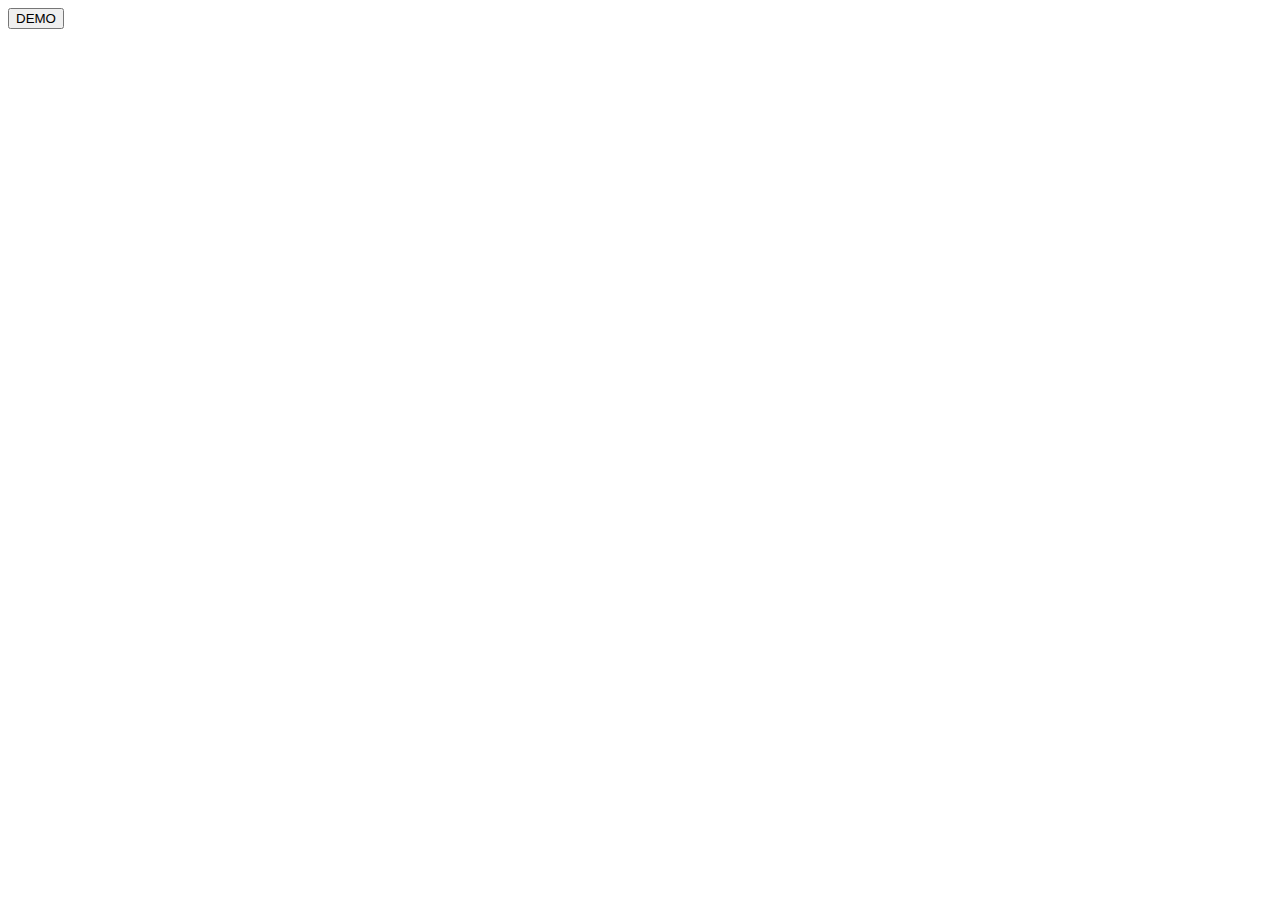
==== templates/page/index.html @ 8ffbe575 "db conf" ====
<!DOCTYPE html>
<html lang="en">
<head>
    <meta charset="UTF-8">
    <meta http-equiv="X-UA-Compatible" content="IE=edge">
    <meta name="viewport" content="width=device-width, initial-scale=1.0">
    <title>Document</title>
    <script src="https://kit.fontawesome.com/f5b00fae21.js" crossorigin="anonymous"></script>
    <script src="/js/jquery.js"></script>
    <script src="/js/jquery-ui.min.js"></script>
    <script src="/js/home.js"></script>
</head>
<body>
    <button id="demo">DEMO</button>
</body>
</html>
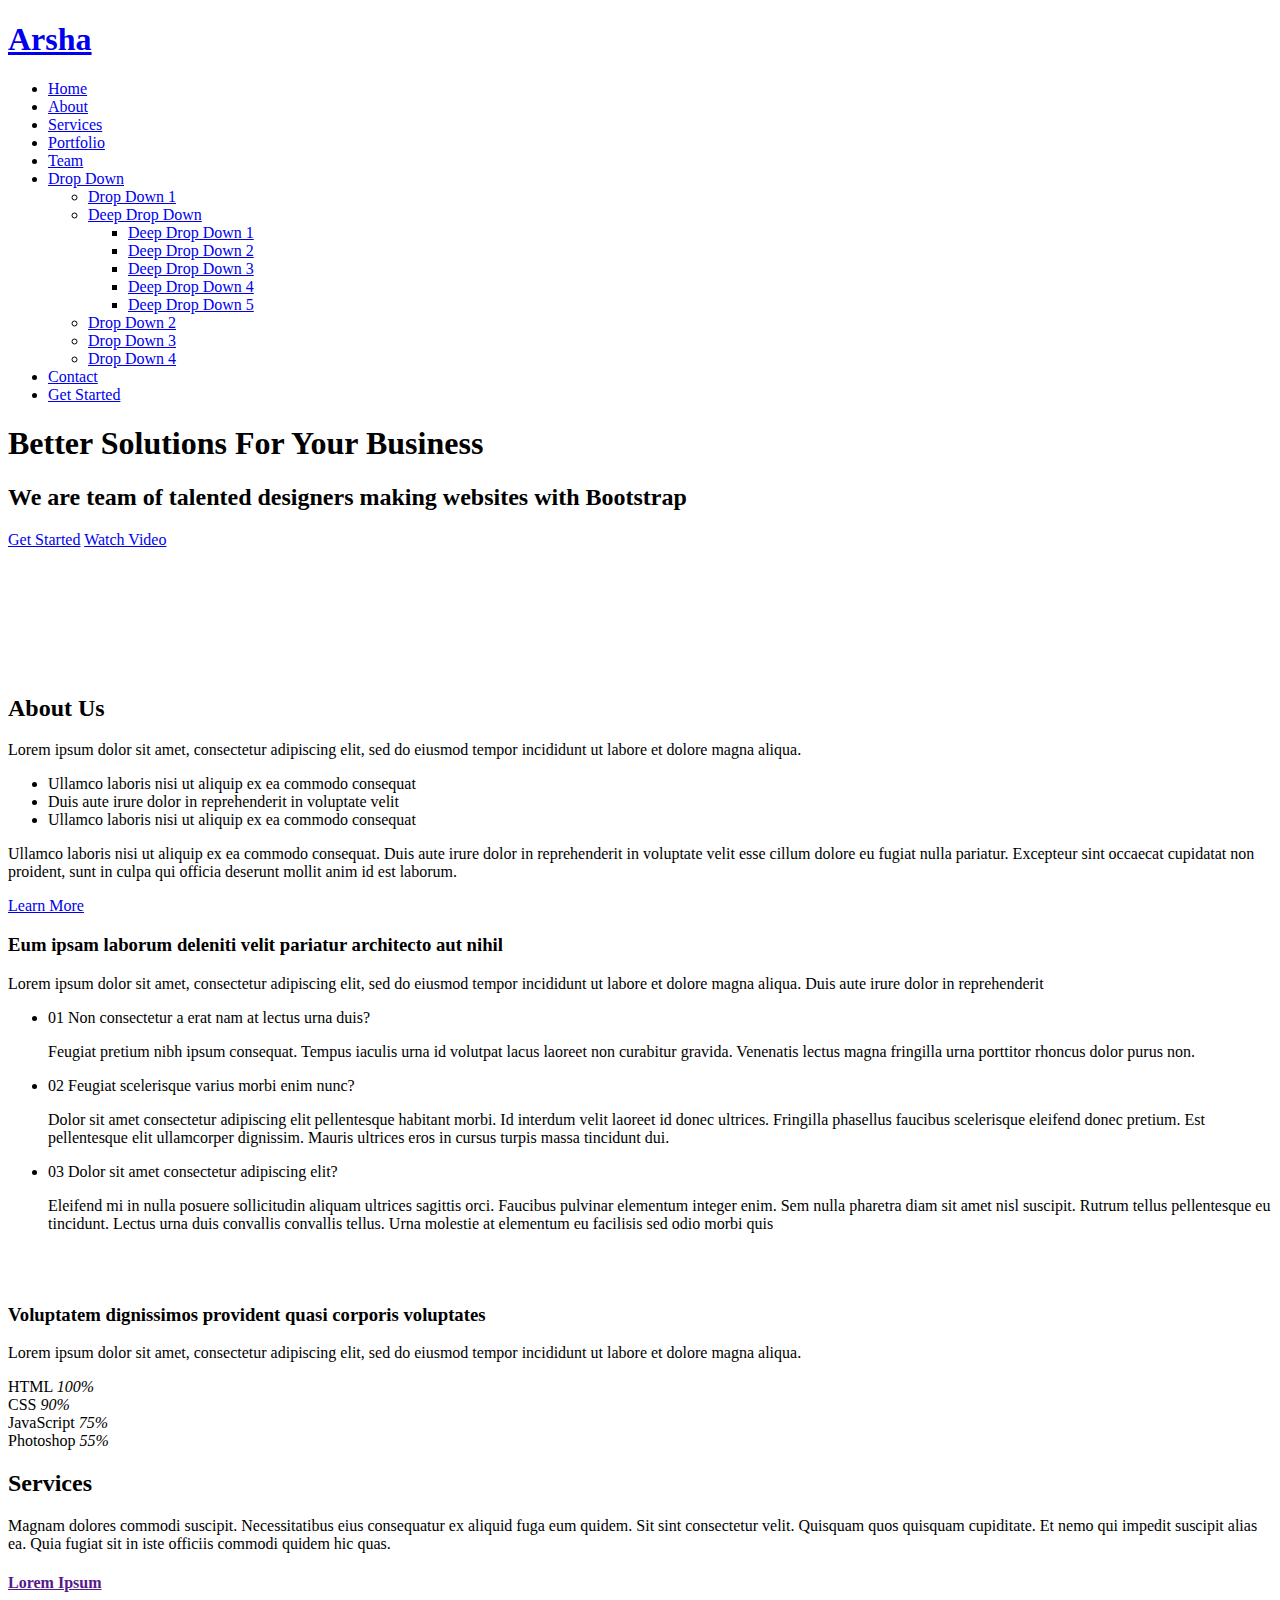
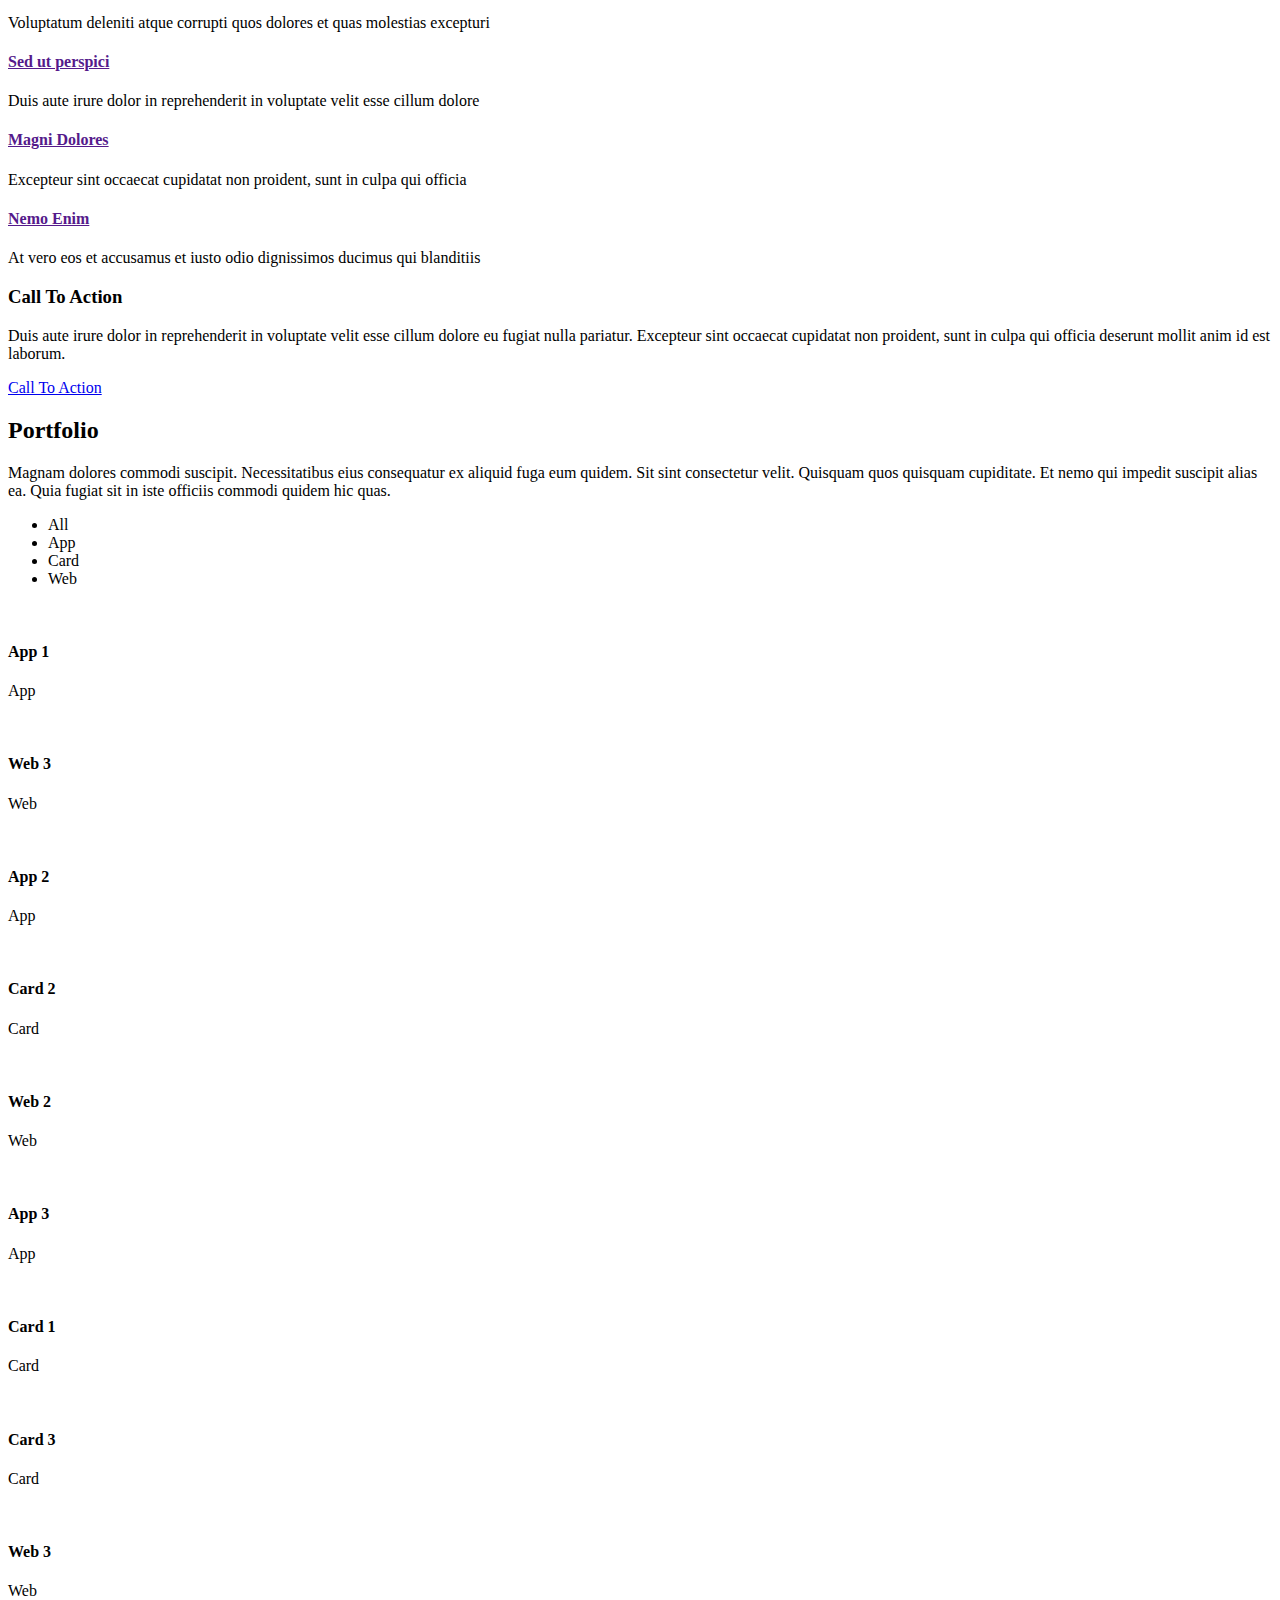
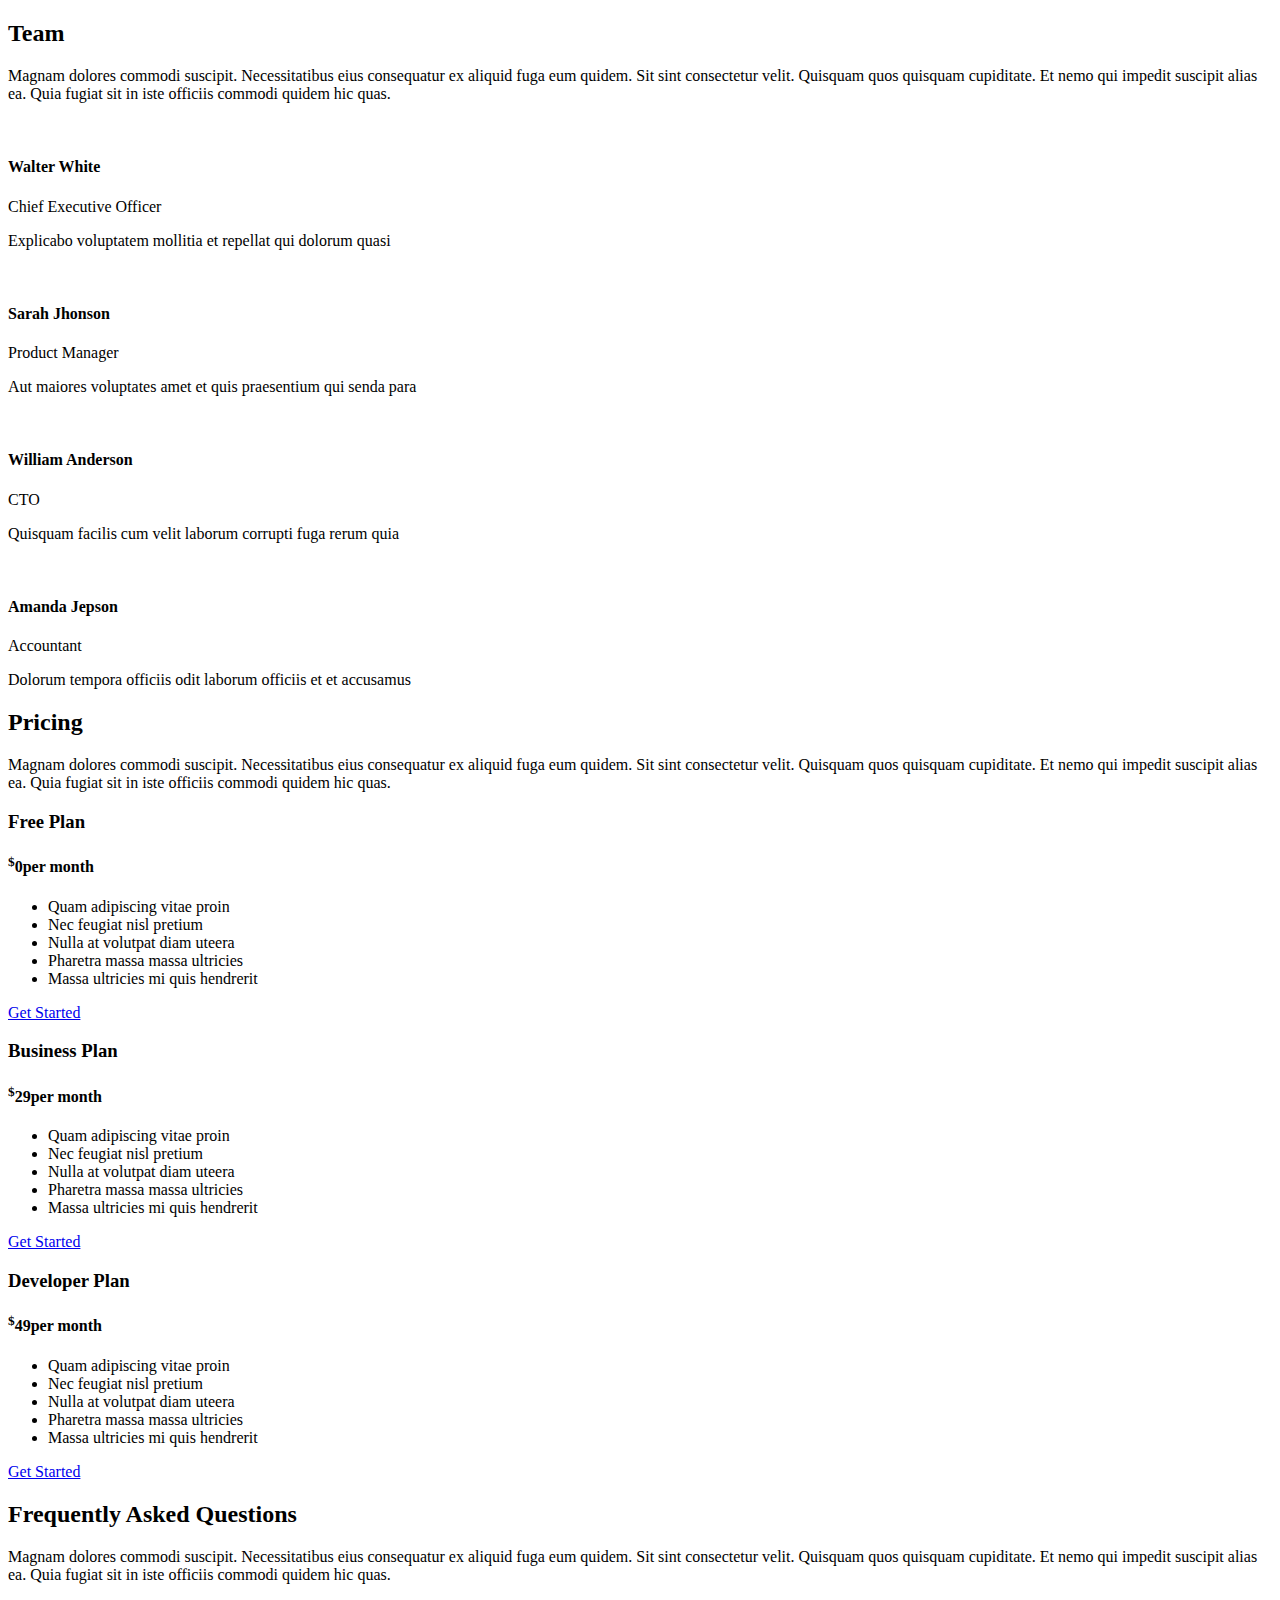
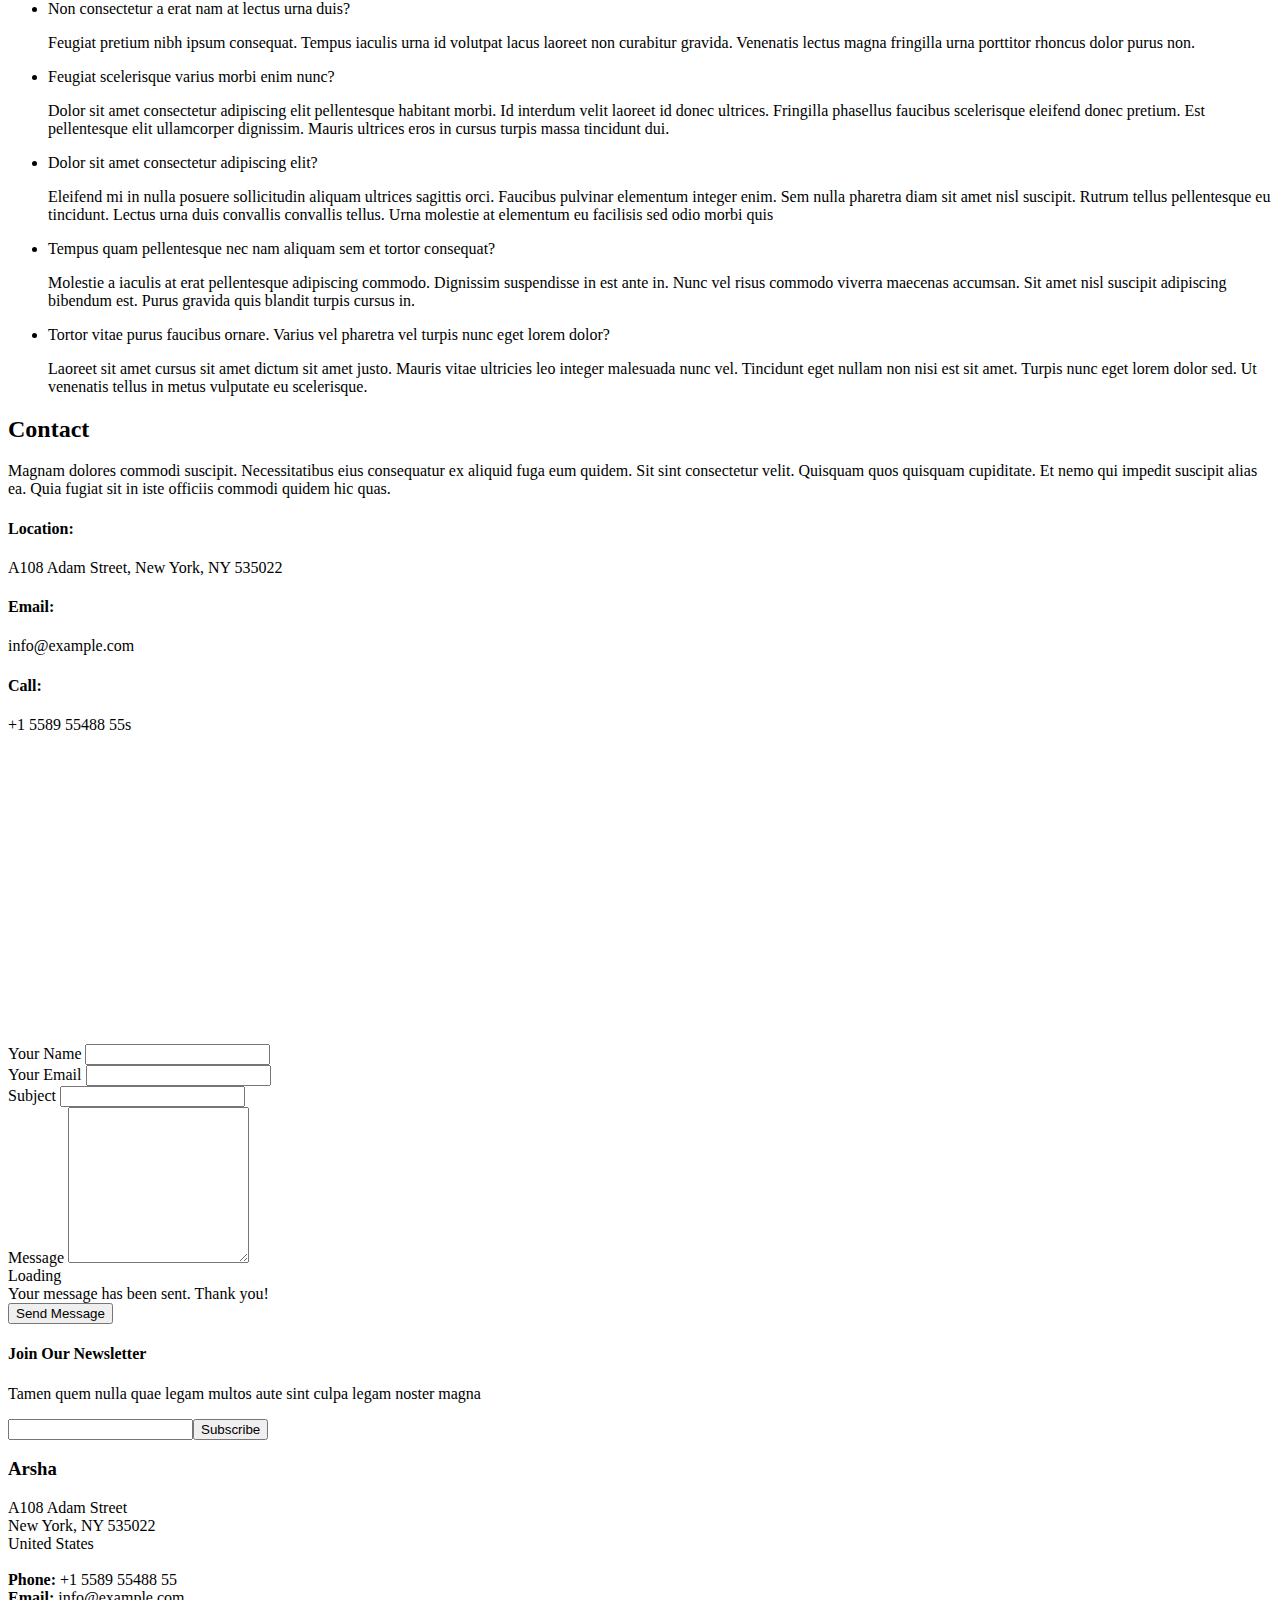
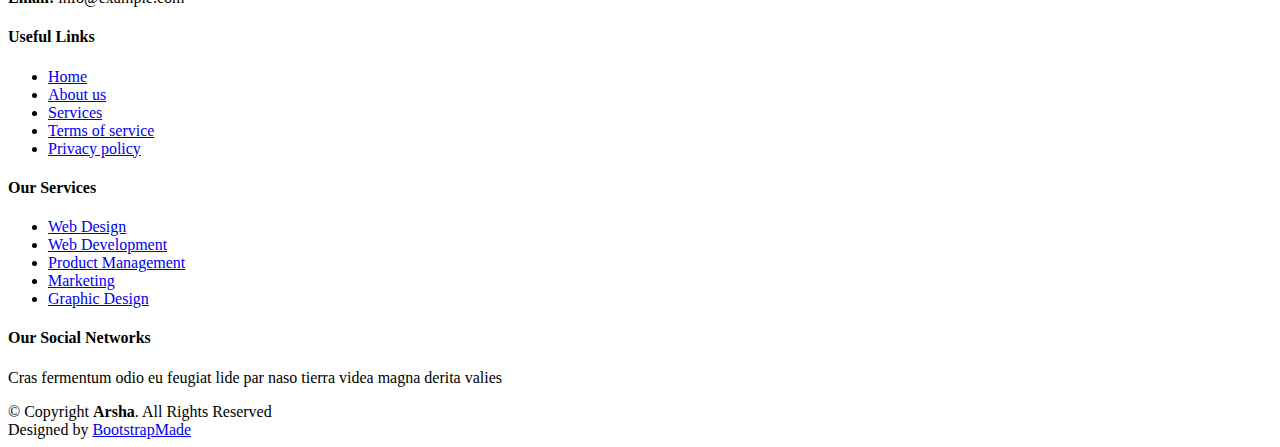
==== commit 3cda44f0: "Insertado la plantilla de bootstrap" ====
--- a/templates/page/index.html
+++ b/templates/page/index.html
@@ -1,16 +1,838 @@
-<!DOCTYPE html>
-<html lang="en">
-<head>
-    <meta charset="UTF-8">
-    <meta http-equiv="X-UA-Compatible" content="IE=edge">
-    <meta name="viewport" content="width=device-width, initial-scale=1.0">
-    <title>Document</title>
-    <script src="https://kit.fontawesome.com/f5b00fae21.js" crossorigin="anonymous"></script>
-    <script src="/js/jquery.js"></script>
-    <script src="/js/jquery-ui.min.js"></script>
-    <script src="/js/home.js"></script>
-</head>
-<body>
-    <button id="demo">DEMO</button>
-</body>
+<!DOCTYPE html>
+<html lang="en">
+
+<head>
+  <meta charset="utf-8">
+  <meta content="width=device-width, initial-scale=1.0" name="viewport">
+
+  <title>Arsha Bootstrap Template - Index</title>
+  <meta content="" name="description">
+  <meta content="" name="keywords">
+
+  <!-- Favicons -->
+  <link href="/assets/img/favicon.png" rel="icon">
+  <link href="/assets/img/apple-touch-icon.png" rel="apple-touch-icon">
+
+  <!-- Google Fonts -->
+  <link href="https://fonts.googleapis.com/css?family=Open+Sans:300,300i,400,400i,600,600i,700,700i|Jost:300,300i,400,400i,500,500i,600,600i,700,700i|Poppins:300,300i,400,400i,500,500i,600,600i,700,700i" rel="stylesheet">
+
+  <!-- Vendor CSS Files -->
+  <link href="/assets/vendor/aos/aos.css" rel="stylesheet">
+  <link href="/assets/vendor/bootstrap/css/bootstrap.min.css" rel="stylesheet">
+  <link href="/assets/vendor/bootstrap-icons/bootstrap-icons.css" rel="stylesheet">
+  <link href="/assets/vendor/boxicons/css/boxicons.min.css" rel="stylesheet">
+  <link href="/assets/vendor/glightbox/css/glightbox.min.css" rel="stylesheet">
+  <link href="/assets/vendor/remixicon/remixicon.css" rel="stylesheet">
+  <link href="/assets/vendor/swiper/swiper-bundle.min.css" rel="stylesheet">
+
+  <!-- Template Main CSS File -->
+  <link href="/assets/css/style.css" rel="stylesheet">
+
+  <!-- =======================================================
+  * Template Name: Arsha - v4.7.1
+  * Template URL: https://bootstrapmade.com/arsha-free-bootstrap-html-template-corporate/
+  * Author: BootstrapMade.com
+  * License: https://bootstrapmade.com/license/
+  ======================================================== -->
+</head>
+
+<body>
+
+  <!-- ======= Header ======= -->
+  <header id="header" class="fixed-top ">
+    <div class="container d-flex align-items-center">
+
+      <h1 class="logo me-auto"><a href="index.html">Arsha</a></h1>
+      <!-- Uncomment below if you prefer to use an image logo -->
+      <!-- <a href="index.html" class="logo me-auto"><img src="/assets/img/logo.png" alt="" class="img-fluid"></a>-->
+
+      <nav id="navbar" class="navbar">
+        <ul>
+          <li><a class="nav-link scrollto active" href="#hero">Home</a></li>
+          <li><a class="nav-link scrollto" href="#about">About</a></li>
+          <li><a class="nav-link scrollto" href="#services">Services</a></li>
+          <li><a class="nav-link   scrollto" href="#portfolio">Portfolio</a></li>
+          <li><a class="nav-link scrollto" href="#team">Team</a></li>
+          <li class="dropdown"><a href="#"><span>Drop Down</span> <i class="bi bi-chevron-down"></i></a>
+            <ul>
+              <li><a href="#">Drop Down 1</a></li>
+              <li class="dropdown"><a href="#"><span>Deep Drop Down</span> <i class="bi bi-chevron-right"></i></a>
+                <ul>
+                  <li><a href="#">Deep Drop Down 1</a></li>
+                  <li><a href="#">Deep Drop Down 2</a></li>
+                  <li><a href="#">Deep Drop Down 3</a></li>
+                  <li><a href="#">Deep Drop Down 4</a></li>
+                  <li><a href="#">Deep Drop Down 5</a></li>
+                </ul>
+              </li>
+              <li><a href="#">Drop Down 2</a></li>
+              <li><a href="#">Drop Down 3</a></li>
+              <li><a href="#">Drop Down 4</a></li>
+            </ul>
+          </li>
+          <li><a class="nav-link scrollto" href="#contact">Contact</a></li>
+          <li><a class="getstarted scrollto" href="#about">Get Started</a></li>
+        </ul>
+        <i class="bi bi-list mobile-nav-toggle"></i>
+      </nav><!-- .navbar -->
+
+    </div>
+  </header><!-- End Header -->
+
+  <!-- ======= Hero Section ======= -->
+  <section id="hero" class="d-flex align-items-center">
+
+    <div class="container">
+      <div class="row">
+        <div class="col-lg-6 d-flex flex-column justify-content-center pt-4 pt-lg-0 order-2 order-lg-1" data-aos="fade-up" data-aos-delay="200">
+          <h1>Better Solutions For Your Business</h1>
+          <h2>We are team of talented designers making websites with Bootstrap</h2>
+          <div class="d-flex justify-content-center justify-content-lg-start">
+            <a href="#about" class="btn-get-started scrollto">Get Started</a>
+            <a href="https://www.youtube.com/watch?v=jDDaplaOz7Q" class="glightbox btn-watch-video"><i class="bi bi-play-circle"></i><span>Watch Video</span></a>
+          </div>
+        </div>
+        <div class="col-lg-6 order-1 order-lg-2 hero-img" data-aos="zoom-in" data-aos-delay="200">
+          <img src="/assets/img/hero-img.png" class="img-fluid animated" alt="">
+        </div>
+      </div>
+    </div>
+
+  </section><!-- End Hero -->
+
+  <main id="main">
+
+    <!-- ======= Clients Section ======= -->
+    <section id="clients" class="clients section-bg">
+      <div class="container">
+
+        <div class="row" data-aos="zoom-in">
+
+          <div class="col-lg-2 col-md-4 col-6 d-flex align-items-center justify-content-center">
+            <img src="/assets/img/clients/client-1.png" class="img-fluid" alt="">
+          </div>
+
+          <div class="col-lg-2 col-md-4 col-6 d-flex align-items-center justify-content-center">
+            <img src="/assets/img/clients/client-2.png" class="img-fluid" alt="">
+          </div>
+
+          <div class="col-lg-2 col-md-4 col-6 d-flex align-items-center justify-content-center">
+            <img src="/assets/img/clients/client-3.png" class="img-fluid" alt="">
+          </div>
+
+          <div class="col-lg-2 col-md-4 col-6 d-flex align-items-center justify-content-center">
+            <img src="/assets/img/clients/client-4.png" class="img-fluid" alt="">
+          </div>
+
+          <div class="col-lg-2 col-md-4 col-6 d-flex align-items-center justify-content-center">
+            <img src="/assets/img/clients/client-5.png" class="img-fluid" alt="">
+          </div>
+
+          <div class="col-lg-2 col-md-4 col-6 d-flex align-items-center justify-content-center">
+            <img src="/assets/img/clients/client-6.png" class="img-fluid" alt="">
+          </div>
+
+        </div>
+
+      </div>
+    </section><!-- End Cliens Section -->
+
+    <!-- ======= About Us Section ======= -->
+    <section id="about" class="about">
+      <div class="container" data-aos="fade-up">
+
+        <div class="section-title">
+          <h2>About Us</h2>
+        </div>
+
+        <div class="row content">
+          <div class="col-lg-6">
+            <p>
+              Lorem ipsum dolor sit amet, consectetur adipiscing elit, sed do eiusmod tempor incididunt ut labore et dolore
+              magna aliqua.
+            </p>
+            <ul>
+              <li><i class="ri-check-double-line"></i> Ullamco laboris nisi ut aliquip ex ea commodo consequat</li>
+              <li><i class="ri-check-double-line"></i> Duis aute irure dolor in reprehenderit in voluptate velit</li>
+              <li><i class="ri-check-double-line"></i> Ullamco laboris nisi ut aliquip ex ea commodo consequat</li>
+            </ul>
+          </div>
+          <div class="col-lg-6 pt-4 pt-lg-0">
+            <p>
+              Ullamco laboris nisi ut aliquip ex ea commodo consequat. Duis aute irure dolor in reprehenderit in voluptate
+              velit esse cillum dolore eu fugiat nulla pariatur. Excepteur sint occaecat cupidatat non proident, sunt in
+              culpa qui officia deserunt mollit anim id est laborum.
+            </p>
+            <a href="#" class="btn-learn-more">Learn More</a>
+          </div>
+        </div>
+
+      </div>
+    </section><!-- End About Us Section -->
+
+    <!-- ======= Why Us Section ======= -->
+    <section id="why-us" class="why-us section-bg">
+      <div class="container-fluid" data-aos="fade-up">
+
+        <div class="row">
+
+          <div class="col-lg-7 d-flex flex-column justify-content-center align-items-stretch  order-2 order-lg-1">
+
+            <div class="content">
+              <h3>Eum ipsam laborum deleniti <strong>velit pariatur architecto aut nihil</strong></h3>
+              <p>
+                Lorem ipsum dolor sit amet, consectetur adipiscing elit, sed do eiusmod tempor incididunt ut labore et dolore magna aliqua. Duis aute irure dolor in reprehenderit
+              </p>
+            </div>
+
+            <div class="accordion-list">
+              <ul>
+                <li>
+                  <a data-bs-toggle="collapse" class="collapse" data-bs-target="#accordion-list-1"><span>01</span> Non consectetur a erat nam at lectus urna duis? <i class="bx bx-chevron-down icon-show"></i><i class="bx bx-chevron-up icon-close"></i></a>
+                  <div id="accordion-list-1" class="collapse show" data-bs-parent=".accordion-list">
+                    <p>
+                      Feugiat pretium nibh ipsum consequat. Tempus iaculis urna id volutpat lacus laoreet non curabitur gravida. Venenatis lectus magna fringilla urna porttitor rhoncus dolor purus non.
+                    </p>
+                  </div>
+                </li>
+
+                <li>
+                  <a data-bs-toggle="collapse" data-bs-target="#accordion-list-2" class="collapsed"><span>02</span> Feugiat scelerisque varius morbi enim nunc? <i class="bx bx-chevron-down icon-show"></i><i class="bx bx-chevron-up icon-close"></i></a>
+                  <div id="accordion-list-2" class="collapse" data-bs-parent=".accordion-list">
+                    <p>
+                      Dolor sit amet consectetur adipiscing elit pellentesque habitant morbi. Id interdum velit laoreet id donec ultrices. Fringilla phasellus faucibus scelerisque eleifend donec pretium. Est pellentesque elit ullamcorper dignissim. Mauris ultrices eros in cursus turpis massa tincidunt dui.
+                    </p>
+                  </div>
+                </li>
+
+                <li>
+                  <a data-bs-toggle="collapse" data-bs-target="#accordion-list-3" class="collapsed"><span>03</span> Dolor sit amet consectetur adipiscing elit? <i class="bx bx-chevron-down icon-show"></i><i class="bx bx-chevron-up icon-close"></i></a>
+                  <div id="accordion-list-3" class="collapse" data-bs-parent=".accordion-list">
+                    <p>
+                      Eleifend mi in nulla posuere sollicitudin aliquam ultrices sagittis orci. Faucibus pulvinar elementum integer enim. Sem nulla pharetra diam sit amet nisl suscipit. Rutrum tellus pellentesque eu tincidunt. Lectus urna duis convallis convallis tellus. Urna molestie at elementum eu facilisis sed odio morbi quis
+                    </p>
+                  </div>
+                </li>
+
+              </ul>
+            </div>
+
+          </div>
+
+          <div class="col-lg-5 align-items-stretch order-1 order-lg-2 img" style='background-image: url("/assets/img/why-us.png");' data-aos="zoom-in" data-aos-delay="150">&nbsp;</div>
+        </div>
+
+      </div>
+    </section><!-- End Why Us Section -->
+
+    <!-- ======= Skills Section ======= -->
+    <section id="skills" class="skills">
+      <div class="container" data-aos="fade-up">
+
+        <div class="row">
+          <div class="col-lg-6 d-flex align-items-center" data-aos="fade-right" data-aos-delay="100">
+            <img src="/assets/img/skills.png" class="img-fluid" alt="">
+          </div>
+          <div class="col-lg-6 pt-4 pt-lg-0 content" data-aos="fade-left" data-aos-delay="100">
+            <h3>Voluptatem dignissimos provident quasi corporis voluptates</h3>
+            <p class="fst-italic">
+              Lorem ipsum dolor sit amet, consectetur adipiscing elit, sed do eiusmod tempor incididunt ut labore et dolore
+              magna aliqua.
+            </p>
+
+            <div class="skills-content">
+
+              <div class="progress">
+                <span class="skill">HTML <i class="val">100%</i></span>
+                <div class="progress-bar-wrap">
+                  <div class="progress-bar" role="progressbar" aria-valuenow="100" aria-valuemin="0" aria-valuemax="100"></div>
+                </div>
+              </div>
+
+              <div class="progress">
+                <span class="skill">CSS <i class="val">90%</i></span>
+                <div class="progress-bar-wrap">
+                  <div class="progress-bar" role="progressbar" aria-valuenow="90" aria-valuemin="0" aria-valuemax="100"></div>
+                </div>
+              </div>
+
+              <div class="progress">
+                <span class="skill">JavaScript <i class="val">75%</i></span>
+                <div class="progress-bar-wrap">
+                  <div class="progress-bar" role="progressbar" aria-valuenow="75" aria-valuemin="0" aria-valuemax="100"></div>
+                </div>
+              </div>
+
+              <div class="progress">
+                <span class="skill">Photoshop <i class="val">55%</i></span>
+                <div class="progress-bar-wrap">
+                  <div class="progress-bar" role="progressbar" aria-valuenow="55" aria-valuemin="0" aria-valuemax="100"></div>
+                </div>
+              </div>
+
+            </div>
+
+          </div>
+        </div>
+
+      </div>
+    </section><!-- End Skills Section -->
+
+    <!-- ======= Services Section ======= -->
+    <section id="services" class="services section-bg">
+      <div class="container" data-aos="fade-up">
+
+        <div class="section-title">
+          <h2>Services</h2>
+          <p>Magnam dolores commodi suscipit. Necessitatibus eius consequatur ex aliquid fuga eum quidem. Sit sint consectetur velit. Quisquam quos quisquam cupiditate. Et nemo qui impedit suscipit alias ea. Quia fugiat sit in iste officiis commodi quidem hic quas.</p>
+        </div>
+
+        <div class="row">
+          <div class="col-xl-3 col-md-6 d-flex align-items-stretch" data-aos="zoom-in" data-aos-delay="100">
+            <div class="icon-box">
+              <div class="icon"><i class="bx bxl-dribbble"></i></div>
+              <h4><a href="">Lorem Ipsum</a></h4>
+              <p>Voluptatum deleniti atque corrupti quos dolores et quas molestias excepturi</p>
+            </div>
+          </div>
+
+          <div class="col-xl-3 col-md-6 d-flex align-items-stretch mt-4 mt-md-0" data-aos="zoom-in" data-aos-delay="200">
+            <div class="icon-box">
+              <div class="icon"><i class="bx bx-file"></i></div>
+              <h4><a href="">Sed ut perspici</a></h4>
+              <p>Duis aute irure dolor in reprehenderit in voluptate velit esse cillum dolore</p>
+            </div>
+          </div>
+
+          <div class="col-xl-3 col-md-6 d-flex align-items-stretch mt-4 mt-xl-0" data-aos="zoom-in" data-aos-delay="300">
+            <div class="icon-box">
+              <div class="icon"><i class="bx bx-tachometer"></i></div>
+              <h4><a href="">Magni Dolores</a></h4>
+              <p>Excepteur sint occaecat cupidatat non proident, sunt in culpa qui officia</p>
+            </div>
+          </div>
+
+          <div class="col-xl-3 col-md-6 d-flex align-items-stretch mt-4 mt-xl-0" data-aos="zoom-in" data-aos-delay="400">
+            <div class="icon-box">
+              <div class="icon"><i class="bx bx-layer"></i></div>
+              <h4><a href="">Nemo Enim</a></h4>
+              <p>At vero eos et accusamus et iusto odio dignissimos ducimus qui blanditiis</p>
+            </div>
+          </div>
+
+        </div>
+
+      </div>
+    </section><!-- End Services Section -->
+
+    <!-- ======= Cta Section ======= -->
+    <section id="cta" class="cta">
+      <div class="container" data-aos="zoom-in">
+
+        <div class="row">
+          <div class="col-lg-9 text-center text-lg-start">
+            <h3>Call To Action</h3>
+            <p> Duis aute irure dolor in reprehenderit in voluptate velit esse cillum dolore eu fugiat nulla pariatur. Excepteur sint occaecat cupidatat non proident, sunt in culpa qui officia deserunt mollit anim id est laborum.</p>
+          </div>
+          <div class="col-lg-3 cta-btn-container text-center">
+            <a class="cta-btn align-middle" href="#">Call To Action</a>
+          </div>
+        </div>
+
+      </div>
+    </section><!-- End Cta Section -->
+
+    <!-- ======= Portfolio Section ======= -->
+    <section id="portfolio" class="portfolio">
+      <div class="container" data-aos="fade-up">
+
+        <div class="section-title">
+          <h2>Portfolio</h2>
+          <p>Magnam dolores commodi suscipit. Necessitatibus eius consequatur ex aliquid fuga eum quidem. Sit sint consectetur velit. Quisquam quos quisquam cupiditate. Et nemo qui impedit suscipit alias ea. Quia fugiat sit in iste officiis commodi quidem hic quas.</p>
+        </div>
+
+        <ul id="portfolio-flters" class="d-flex justify-content-center" data-aos="fade-up" data-aos-delay="100">
+          <li data-filter="*" class="filter-active">All</li>
+          <li data-filter=".filter-app">App</li>
+          <li data-filter=".filter-card">Card</li>
+          <li data-filter=".filter-web">Web</li>
+        </ul>
+
+        <div class="row portfolio-container" data-aos="fade-up" data-aos-delay="200">
+
+          <div class="col-lg-4 col-md-6 portfolio-item filter-app">
+            <div class="portfolio-img"><img src="/assets/img/portfolio/portfolio-1.jpg" class="img-fluid" alt=""></div>
+            <div class="portfolio-info">
+              <h4>App 1</h4>
+              <p>App</p>
+              <a href="/assets/img/portfolio/portfolio-1.jpg" data-gallery="portfolioGallery" class="portfolio-lightbox preview-link" title="App 1"><i class="bx bx-plus"></i></a>
+              <a href="portfolio-details.html" class="details-link" title="More Details"><i class="bx bx-link"></i></a>
+            </div>
+          </div>
+
+          <div class="col-lg-4 col-md-6 portfolio-item filter-web">
+            <div class="portfolio-img"><img src="/assets/img/portfolio/portfolio-2.jpg" class="img-fluid" alt=""></div>
+            <div class="portfolio-info">
+              <h4>Web 3</h4>
+              <p>Web</p>
+              <a href="/assets/img/portfolio/portfolio-2.jpg" data-gallery="portfolioGallery" class="portfolio-lightbox preview-link" title="Web 3"><i class="bx bx-plus"></i></a>
+              <a href="portfolio-details.html" class="details-link" title="More Details"><i class="bx bx-link"></i></a>
+            </div>
+          </div>
+
+          <div class="col-lg-4 col-md-6 portfolio-item filter-app">
+            <div class="portfolio-img"><img src="/assets/img/portfolio/portfolio-3.jpg" class="img-fluid" alt=""></div>
+            <div class="portfolio-info">
+              <h4>App 2</h4>
+              <p>App</p>
+              <a href="/assets/img/portfolio/portfolio-3.jpg" data-gallery="portfolioGallery" class="portfolio-lightbox preview-link" title="App 2"><i class="bx bx-plus"></i></a>
+              <a href="portfolio-details.html" class="details-link" title="More Details"><i class="bx bx-link"></i></a>
+            </div>
+          </div>
+
+          <div class="col-lg-4 col-md-6 portfolio-item filter-card">
+            <div class="portfolio-img"><img src="/assets/img/portfolio/portfolio-4.jpg" class="img-fluid" alt=""></div>
+            <div class="portfolio-info">
+              <h4>Card 2</h4>
+              <p>Card</p>
+              <a href="/assets/img/portfolio/portfolio-4.jpg" data-gallery="portfolioGallery" class="portfolio-lightbox preview-link" title="Card 2"><i class="bx bx-plus"></i></a>
+              <a href="portfolio-details.html" class="details-link" title="More Details"><i class="bx bx-link"></i></a>
+            </div>
+          </div>
+
+          <div class="col-lg-4 col-md-6 portfolio-item filter-web">
+            <div class="portfolio-img"><img src="/assets/img/portfolio/portfolio-5.jpg" class="img-fluid" alt=""></div>
+            <div class="portfolio-info">
+              <h4>Web 2</h4>
+              <p>Web</p>
+              <a href="/assets/img/portfolio/portfolio-5.jpg" data-gallery="portfolioGallery" class="portfolio-lightbox preview-link" title="Web 2"><i class="bx bx-plus"></i></a>
+              <a href="portfolio-details.html" class="details-link" title="More Details"><i class="bx bx-link"></i></a>
+            </div>
+          </div>
+
+          <div class="col-lg-4 col-md-6 portfolio-item filter-app">
+            <div class="portfolio-img"><img src="/assets/img/portfolio/portfolio-6.jpg" class="img-fluid" alt=""></div>
+            <div class="portfolio-info">
+              <h4>App 3</h4>
+              <p>App</p>
+              <a href="/assets/img/portfolio/portfolio-6.jpg" data-gallery="portfolioGallery" class="portfolio-lightbox preview-link" title="App 3"><i class="bx bx-plus"></i></a>
+              <a href="portfolio-details.html" class="details-link" title="More Details"><i class="bx bx-link"></i></a>
+            </div>
+          </div>
+
+          <div class="col-lg-4 col-md-6 portfolio-item filter-card">
+            <div class="portfolio-img"><img src="/assets/img/portfolio/portfolio-7.jpg" class="img-fluid" alt=""></div>
+            <div class="portfolio-info">
+              <h4>Card 1</h4>
+              <p>Card</p>
+              <a href="/assets/img/portfolio/portfolio-7.jpg" data-gallery="portfolioGallery" class="portfolio-lightbox preview-link" title="Card 1"><i class="bx bx-plus"></i></a>
+              <a href="portfolio-details.html" class="details-link" title="More Details"><i class="bx bx-link"></i></a>
+            </div>
+          </div>
+
+          <div class="col-lg-4 col-md-6 portfolio-item filter-card">
+            <div class="portfolio-img"><img src="/assets/img/portfolio/portfolio-8.jpg" class="img-fluid" alt=""></div>
+            <div class="portfolio-info">
+              <h4>Card 3</h4>
+              <p>Card</p>
+              <a href="/assets/img/portfolio/portfolio-8.jpg" data-gallery="portfolioGallery" class="portfolio-lightbox preview-link" title="Card 3"><i class="bx bx-plus"></i></a>
+              <a href="portfolio-details.html" class="details-link" title="More Details"><i class="bx bx-link"></i></a>
+            </div>
+          </div>
+
+          <div class="col-lg-4 col-md-6 portfolio-item filter-web">
+            <div class="portfolio-img"><img src="/assets/img/portfolio/portfolio-9.jpg" class="img-fluid" alt=""></div>
+            <div class="portfolio-info">
+              <h4>Web 3</h4>
+              <p>Web</p>
+              <a href="/assets/img/portfolio/portfolio-9.jpg" data-gallery="portfolioGallery" class="portfolio-lightbox preview-link" title="Web 3"><i class="bx bx-plus"></i></a>
+              <a href="portfolio-details.html" class="details-link" title="More Details"><i class="bx bx-link"></i></a>
+            </div>
+          </div>
+
+        </div>
+
+      </div>
+    </section><!-- End Portfolio Section -->
+
+    <!-- ======= Team Section ======= -->
+    <section id="team" class="team section-bg">
+      <div class="container" data-aos="fade-up">
+
+        <div class="section-title">
+          <h2>Team</h2>
+          <p>Magnam dolores commodi suscipit. Necessitatibus eius consequatur ex aliquid fuga eum quidem. Sit sint consectetur velit. Quisquam quos quisquam cupiditate. Et nemo qui impedit suscipit alias ea. Quia fugiat sit in iste officiis commodi quidem hic quas.</p>
+        </div>
+
+        <div class="row">
+
+          <div class="col-lg-6">
+            <div class="member d-flex align-items-start" data-aos="zoom-in" data-aos-delay="100">
+              <div class="pic"><img src="/assets/img/team/team-1.jpg" class="img-fluid" alt=""></div>
+              <div class="member-info">
+                <h4>Walter White</h4>
+                <span>Chief Executive Officer</span>
+                <p>Explicabo voluptatem mollitia et repellat qui dolorum quasi</p>
+                <div class="social">
+                  <a href=""><i class="ri-twitter-fill"></i></a>
+                  <a href=""><i class="ri-facebook-fill"></i></a>
+                  <a href=""><i class="ri-instagram-fill"></i></a>
+                  <a href=""> <i class="ri-linkedin-box-fill"></i> </a>
+                </div>
+              </div>
+            </div>
+          </div>
+
+          <div class="col-lg-6 mt-4 mt-lg-0">
+            <div class="member d-flex align-items-start" data-aos="zoom-in" data-aos-delay="200">
+              <div class="pic"><img src="/assets/img/team/team-2.jpg" class="img-fluid" alt=""></div>
+              <div class="member-info">
+                <h4>Sarah Jhonson</h4>
+                <span>Product Manager</span>
+                <p>Aut maiores voluptates amet et quis praesentium qui senda para</p>
+                <div class="social">
+                  <a href=""><i class="ri-twitter-fill"></i></a>
+                  <a href=""><i class="ri-facebook-fill"></i></a>
+                  <a href=""><i class="ri-instagram-fill"></i></a>
+                  <a href=""> <i class="ri-linkedin-box-fill"></i> </a>
+                </div>
+              </div>
+            </div>
+          </div>
+
+          <div class="col-lg-6 mt-4">
+            <div class="member d-flex align-items-start" data-aos="zoom-in" data-aos-delay="300">
+              <div class="pic"><img src="/assets/img/team/team-3.jpg" class="img-fluid" alt=""></div>
+              <div class="member-info">
+                <h4>William Anderson</h4>
+                <span>CTO</span>
+                <p>Quisquam facilis cum velit laborum corrupti fuga rerum quia</p>
+                <div class="social">
+                  <a href=""><i class="ri-twitter-fill"></i></a>
+                  <a href=""><i class="ri-facebook-fill"></i></a>
+                  <a href=""><i class="ri-instagram-fill"></i></a>
+                  <a href=""> <i class="ri-linkedin-box-fill"></i> </a>
+                </div>
+              </div>
+            </div>
+          </div>
+
+          <div class="col-lg-6 mt-4">
+            <div class="member d-flex align-items-start" data-aos="zoom-in" data-aos-delay="400">
+              <div class="pic"><img src="/assets/img/team/team-4.jpg" class="img-fluid" alt=""></div>
+              <div class="member-info">
+                <h4>Amanda Jepson</h4>
+                <span>Accountant</span>
+                <p>Dolorum tempora officiis odit laborum officiis et et accusamus</p>
+                <div class="social">
+                  <a href=""><i class="ri-twitter-fill"></i></a>
+                  <a href=""><i class="ri-facebook-fill"></i></a>
+                  <a href=""><i class="ri-instagram-fill"></i></a>
+                  <a href=""> <i class="ri-linkedin-box-fill"></i> </a>
+                </div>
+              </div>
+            </div>
+          </div>
+
+        </div>
+
+      </div>
+    </section><!-- End Team Section -->
+
+    <!-- ======= Pricing Section ======= -->
+    <section id="pricing" class="pricing">
+      <div class="container" data-aos="fade-up">
+
+        <div class="section-title">
+          <h2>Pricing</h2>
+          <p>Magnam dolores commodi suscipit. Necessitatibus eius consequatur ex aliquid fuga eum quidem. Sit sint consectetur velit. Quisquam quos quisquam cupiditate. Et nemo qui impedit suscipit alias ea. Quia fugiat sit in iste officiis commodi quidem hic quas.</p>
+        </div>
+
+        <div class="row">
+
+          <div class="col-lg-4" data-aos="fade-up" data-aos-delay="100">
+            <div class="box">
+              <h3>Free Plan</h3>
+              <h4><sup>$</sup>0<span>per month</span></h4>
+              <ul>
+                <li><i class="bx bx-check"></i> Quam adipiscing vitae proin</li>
+                <li><i class="bx bx-check"></i> Nec feugiat nisl pretium</li>
+                <li><i class="bx bx-check"></i> Nulla at volutpat diam uteera</li>
+                <li class="na"><i class="bx bx-x"></i> <span>Pharetra massa massa ultricies</span></li>
+                <li class="na"><i class="bx bx-x"></i> <span>Massa ultricies mi quis hendrerit</span></li>
+              </ul>
+              <a href="#" class="buy-btn">Get Started</a>
+            </div>
+          </div>
+
+          <div class="col-lg-4 mt-4 mt-lg-0" data-aos="fade-up" data-aos-delay="200">
+            <div class="box featured">
+              <h3>Business Plan</h3>
+              <h4><sup>$</sup>29<span>per month</span></h4>
+              <ul>
+                <li><i class="bx bx-check"></i> Quam adipiscing vitae proin</li>
+                <li><i class="bx bx-check"></i> Nec feugiat nisl pretium</li>
+                <li><i class="bx bx-check"></i> Nulla at volutpat diam uteera</li>
+                <li><i class="bx bx-check"></i> Pharetra massa massa ultricies</li>
+                <li><i class="bx bx-check"></i> Massa ultricies mi quis hendrerit</li>
+              </ul>
+              <a href="#" class="buy-btn">Get Started</a>
+            </div>
+          </div>
+
+          <div class="col-lg-4 mt-4 mt-lg-0" data-aos="fade-up" data-aos-delay="300">
+            <div class="box">
+              <h3>Developer Plan</h3>
+              <h4><sup>$</sup>49<span>per month</span></h4>
+              <ul>
+                <li><i class="bx bx-check"></i> Quam adipiscing vitae proin</li>
+                <li><i class="bx bx-check"></i> Nec feugiat nisl pretium</li>
+                <li><i class="bx bx-check"></i> Nulla at volutpat diam uteera</li>
+                <li><i class="bx bx-check"></i> Pharetra massa massa ultricies</li>
+                <li><i class="bx bx-check"></i> Massa ultricies mi quis hendrerit</li>
+              </ul>
+              <a href="#" class="buy-btn">Get Started</a>
+            </div>
+          </div>
+
+        </div>
+
+      </div>
+    </section><!-- End Pricing Section -->
+
+    <!-- ======= Frequently Asked Questions Section ======= -->
+    <section id="faq" class="faq section-bg">
+      <div class="container" data-aos="fade-up">
+
+        <div class="section-title">
+          <h2>Frequently Asked Questions</h2>
+          <p>Magnam dolores commodi suscipit. Necessitatibus eius consequatur ex aliquid fuga eum quidem. Sit sint consectetur velit. Quisquam quos quisquam cupiditate. Et nemo qui impedit suscipit alias ea. Quia fugiat sit in iste officiis commodi quidem hic quas.</p>
+        </div>
+
+        <div class="faq-list">
+          <ul>
+            <li data-aos="fade-up" data-aos-delay="100">
+              <i class="bx bx-help-circle icon-help"></i> <a data-bs-toggle="collapse" class="collapse" data-bs-target="#faq-list-1">Non consectetur a erat nam at lectus urna duis? <i class="bx bx-chevron-down icon-show"></i><i class="bx bx-chevron-up icon-close"></i></a>
+              <div id="faq-list-1" class="collapse show" data-bs-parent=".faq-list">
+                <p>
+                  Feugiat pretium nibh ipsum consequat. Tempus iaculis urna id volutpat lacus laoreet non curabitur gravida. Venenatis lectus magna fringilla urna porttitor rhoncus dolor purus non.
+                </p>
+              </div>
+            </li>
+
+            <li data-aos="fade-up" data-aos-delay="200">
+              <i class="bx bx-help-circle icon-help"></i> <a data-bs-toggle="collapse" data-bs-target="#faq-list-2" class="collapsed">Feugiat scelerisque varius morbi enim nunc? <i class="bx bx-chevron-down icon-show"></i><i class="bx bx-chevron-up icon-close"></i></a>
+              <div id="faq-list-2" class="collapse" data-bs-parent=".faq-list">
+                <p>
+                  Dolor sit amet consectetur adipiscing elit pellentesque habitant morbi. Id interdum velit laoreet id donec ultrices. Fringilla phasellus faucibus scelerisque eleifend donec pretium. Est pellentesque elit ullamcorper dignissim. Mauris ultrices eros in cursus turpis massa tincidunt dui.
+                </p>
+              </div>
+            </li>
+
+            <li data-aos="fade-up" data-aos-delay="300">
+              <i class="bx bx-help-circle icon-help"></i> <a data-bs-toggle="collapse" data-bs-target="#faq-list-3" class="collapsed">Dolor sit amet consectetur adipiscing elit? <i class="bx bx-chevron-down icon-show"></i><i class="bx bx-chevron-up icon-close"></i></a>
+              <div id="faq-list-3" class="collapse" data-bs-parent=".faq-list">
+                <p>
+                  Eleifend mi in nulla posuere sollicitudin aliquam ultrices sagittis orci. Faucibus pulvinar elementum integer enim. Sem nulla pharetra diam sit amet nisl suscipit. Rutrum tellus pellentesque eu tincidunt. Lectus urna duis convallis convallis tellus. Urna molestie at elementum eu facilisis sed odio morbi quis
+                </p>
+              </div>
+            </li>
+
+            <li data-aos="fade-up" data-aos-delay="400">
+              <i class="bx bx-help-circle icon-help"></i> <a data-bs-toggle="collapse" data-bs-target="#faq-list-4" class="collapsed">Tempus quam pellentesque nec nam aliquam sem et tortor consequat? <i class="bx bx-chevron-down icon-show"></i><i class="bx bx-chevron-up icon-close"></i></a>
+              <div id="faq-list-4" class="collapse" data-bs-parent=".faq-list">
+                <p>
+                  Molestie a iaculis at erat pellentesque adipiscing commodo. Dignissim suspendisse in est ante in. Nunc vel risus commodo viverra maecenas accumsan. Sit amet nisl suscipit adipiscing bibendum est. Purus gravida quis blandit turpis cursus in.
+                </p>
+              </div>
+            </li>
+
+            <li data-aos="fade-up" data-aos-delay="500">
+              <i class="bx bx-help-circle icon-help"></i> <a data-bs-toggle="collapse" data-bs-target="#faq-list-5" class="collapsed">Tortor vitae purus faucibus ornare. Varius vel pharetra vel turpis nunc eget lorem dolor? <i class="bx bx-chevron-down icon-show"></i><i class="bx bx-chevron-up icon-close"></i></a>
+              <div id="faq-list-5" class="collapse" data-bs-parent=".faq-list">
+                <p>
+                  Laoreet sit amet cursus sit amet dictum sit amet justo. Mauris vitae ultricies leo integer malesuada nunc vel. Tincidunt eget nullam non nisi est sit amet. Turpis nunc eget lorem dolor sed. Ut venenatis tellus in metus vulputate eu scelerisque.
+                </p>
+              </div>
+            </li>
+
+          </ul>
+        </div>
+
+      </div>
+    </section><!-- End Frequently Asked Questions Section -->
+
+    <!-- ======= Contact Section ======= -->
+    <section id="contact" class="contact">
+      <div class="container" data-aos="fade-up">
+
+        <div class="section-title">
+          <h2>Contact</h2>
+          <p>Magnam dolores commodi suscipit. Necessitatibus eius consequatur ex aliquid fuga eum quidem. Sit sint consectetur velit. Quisquam quos quisquam cupiditate. Et nemo qui impedit suscipit alias ea. Quia fugiat sit in iste officiis commodi quidem hic quas.</p>
+        </div>
+
+        <div class="row">
+
+          <div class="col-lg-5 d-flex align-items-stretch">
+            <div class="info">
+              <div class="address">
+                <i class="bi bi-geo-alt"></i>
+                <h4>Location:</h4>
+                <p>A108 Adam Street, New York, NY 535022</p>
+              </div>
+
+              <div class="email">
+                <i class="bi bi-envelope"></i>
+                <h4>Email:</h4>
+                <p>info@example.com</p>
+              </div>
+
+              <div class="phone">
+                <i class="bi bi-phone"></i>
+                <h4>Call:</h4>
+                <p>+1 5589 55488 55s</p>
+              </div>
+
+              <iframe src="https://www.google.com/maps/embed?pb=!1m14!1m8!1m3!1d12097.433213460943!2d-74.0062269!3d40.7101282!3m2!1i1024!2i768!4f13.1!3m3!1m2!1s0x0%3A0xb89d1fe6bc499443!2sDowntown+Conference+Center!5e0!3m2!1smk!2sbg!4v1539943755621" frameborder="0" style="border:0; width: 100%; height: 290px;" allowfullscreen></iframe>
+            </div>
+
+          </div>
+
+          <div class="col-lg-7 mt-5 mt-lg-0 d-flex align-items-stretch">
+            <form action="forms/contact.php" method="post" role="form" class="php-email-form">
+              <div class="row">
+                <div class="form-group col-md-6">
+                  <label for="name">Your Name</label>
+                  <input type="text" name="name" class="form-control" id="name" required>
+                </div>
+                <div class="form-group col-md-6">
+                  <label for="name">Your Email</label>
+                  <input type="email" class="form-control" name="email" id="email" required>
+                </div>
+              </div>
+              <div class="form-group">
+                <label for="name">Subject</label>
+                <input type="text" class="form-control" name="subject" id="subject" required>
+              </div>
+              <div class="form-group">
+                <label for="name">Message</label>
+                <textarea class="form-control" name="message" rows="10" required></textarea>
+              </div>
+              <div class="my-3">
+                <div class="loading">Loading</div>
+                <div class="error-message"></div>
+                <div class="sent-message">Your message has been sent. Thank you!</div>
+              </div>
+              <div class="text-center"><button type="submit">Send Message</button></div>
+            </form>
+          </div>
+
+        </div>
+
+      </div>
+    </section><!-- End Contact Section -->
+
+  </main><!-- End #main -->
+
+  <!-- ======= Footer ======= -->
+  <footer id="footer">
+
+    <div class="footer-newsletter">
+      <div class="container">
+        <div class="row justify-content-center">
+          <div class="col-lg-6">
+            <h4>Join Our Newsletter</h4>
+            <p>Tamen quem nulla quae legam multos aute sint culpa legam noster magna</p>
+            <form action="" method="post">
+              <input type="email" name="email"><input type="submit" value="Subscribe">
+            </form>
+          </div>
+        </div>
+      </div>
+    </div>
+
+    <div class="footer-top">
+      <div class="container">
+        <div class="row">
+
+          <div class="col-lg-3 col-md-6 footer-contact">
+            <h3>Arsha</h3>
+            <p>
+              A108 Adam Street <br>
+              New York, NY 535022<br>
+              United States <br><br>
+              <strong>Phone:</strong> +1 5589 55488 55<br>
+              <strong>Email:</strong> info@example.com<br>
+            </p>
+          </div>
+
+          <div class="col-lg-3 col-md-6 footer-links">
+            <h4>Useful Links</h4>
+            <ul>
+              <li><i class="bx bx-chevron-right"></i> <a href="#">Home</a></li>
+              <li><i class="bx bx-chevron-right"></i> <a href="#">About us</a></li>
+              <li><i class="bx bx-chevron-right"></i> <a href="#">Services</a></li>
+              <li><i class="bx bx-chevron-right"></i> <a href="#">Terms of service</a></li>
+              <li><i class="bx bx-chevron-right"></i> <a href="#">Privacy policy</a></li>
+            </ul>
+          </div>
+
+          <div class="col-lg-3 col-md-6 footer-links">
+            <h4>Our Services</h4>
+            <ul>
+              <li><i class="bx bx-chevron-right"></i> <a href="#">Web Design</a></li>
+              <li><i class="bx bx-chevron-right"></i> <a href="#">Web Development</a></li>
+              <li><i class="bx bx-chevron-right"></i> <a href="#">Product Management</a></li>
+              <li><i class="bx bx-chevron-right"></i> <a href="#">Marketing</a></li>
+              <li><i class="bx bx-chevron-right"></i> <a href="#">Graphic Design</a></li>
+            </ul>
+          </div>
+
+          <div class="col-lg-3 col-md-6 footer-links">
+            <h4>Our Social Networks</h4>
+            <p>Cras fermentum odio eu feugiat lide par naso tierra videa magna derita valies</p>
+            <div class="social-links mt-3">
+              <a href="#" class="twitter"><i class="bx bxl-twitter"></i></a>
+              <a href="#" class="facebook"><i class="bx bxl-facebook"></i></a>
+              <a href="#" class="instagram"><i class="bx bxl-instagram"></i></a>
+              <a href="#" class="google-plus"><i class="bx bxl-skype"></i></a>
+              <a href="#" class="linkedin"><i class="bx bxl-linkedin"></i></a>
+            </div>
+          </div>
+
+        </div>
+      </div>
+    </div>
+
+    <div class="container footer-bottom clearfix">
+      <div class="copyright">
+        &copy; Copyright <strong><span>Arsha</span></strong>. All Rights Reserved
+      </div>
+      <div class="credits">
+        <!-- All the links in the footer should remain intact. -->
+        <!-- You can delete the links only if you purchased the pro version. -->
+        <!-- Licensing information: https://bootstrapmade.com/license/ -->
+        <!-- Purchase the pro version with working PHP/AJAX contact form: https://bootstrapmade.com/arsha-free-bootstrap-html-template-corporate/ -->
+        Designed by <a href="https://bootstrapmade.com/">BootstrapMade</a>
+      </div>
+    </div>
+  </footer><!-- End Footer -->
+
+  <div id="preloader"></div>
+  <a href="#" class="back-to-top d-flex align-items-center justify-content-center"><i class="bi bi-arrow-up-short"></i></a>
+
+  <!-- Vendor JS Files -->
+  <script src="/assets/vendor/aos/aos.js"></script>
+  <script src="/assets/vendor/bootstrap/js/bootstrap.bundle.min.js"></script>
+  <script src="/assets/vendor/glightbox/js/glightbox.min.js"></script>
+  <script src="/assets/vendor/isotope-layout/isotope.pkgd.min.js"></script>
+  <script src="/assets/vendor/swiper/swiper-bundle.min.js"></script>
+  <script src="/assets/vendor/waypoints/noframework.waypoints.js"></script>
+  <script src="/assets/vendor/php-email-form/validate.js"></script>
+
+  <!-- Template Main JS File -->
+  <script src="/assets/js/main.js"></script>
+
+</body>
+
 </html>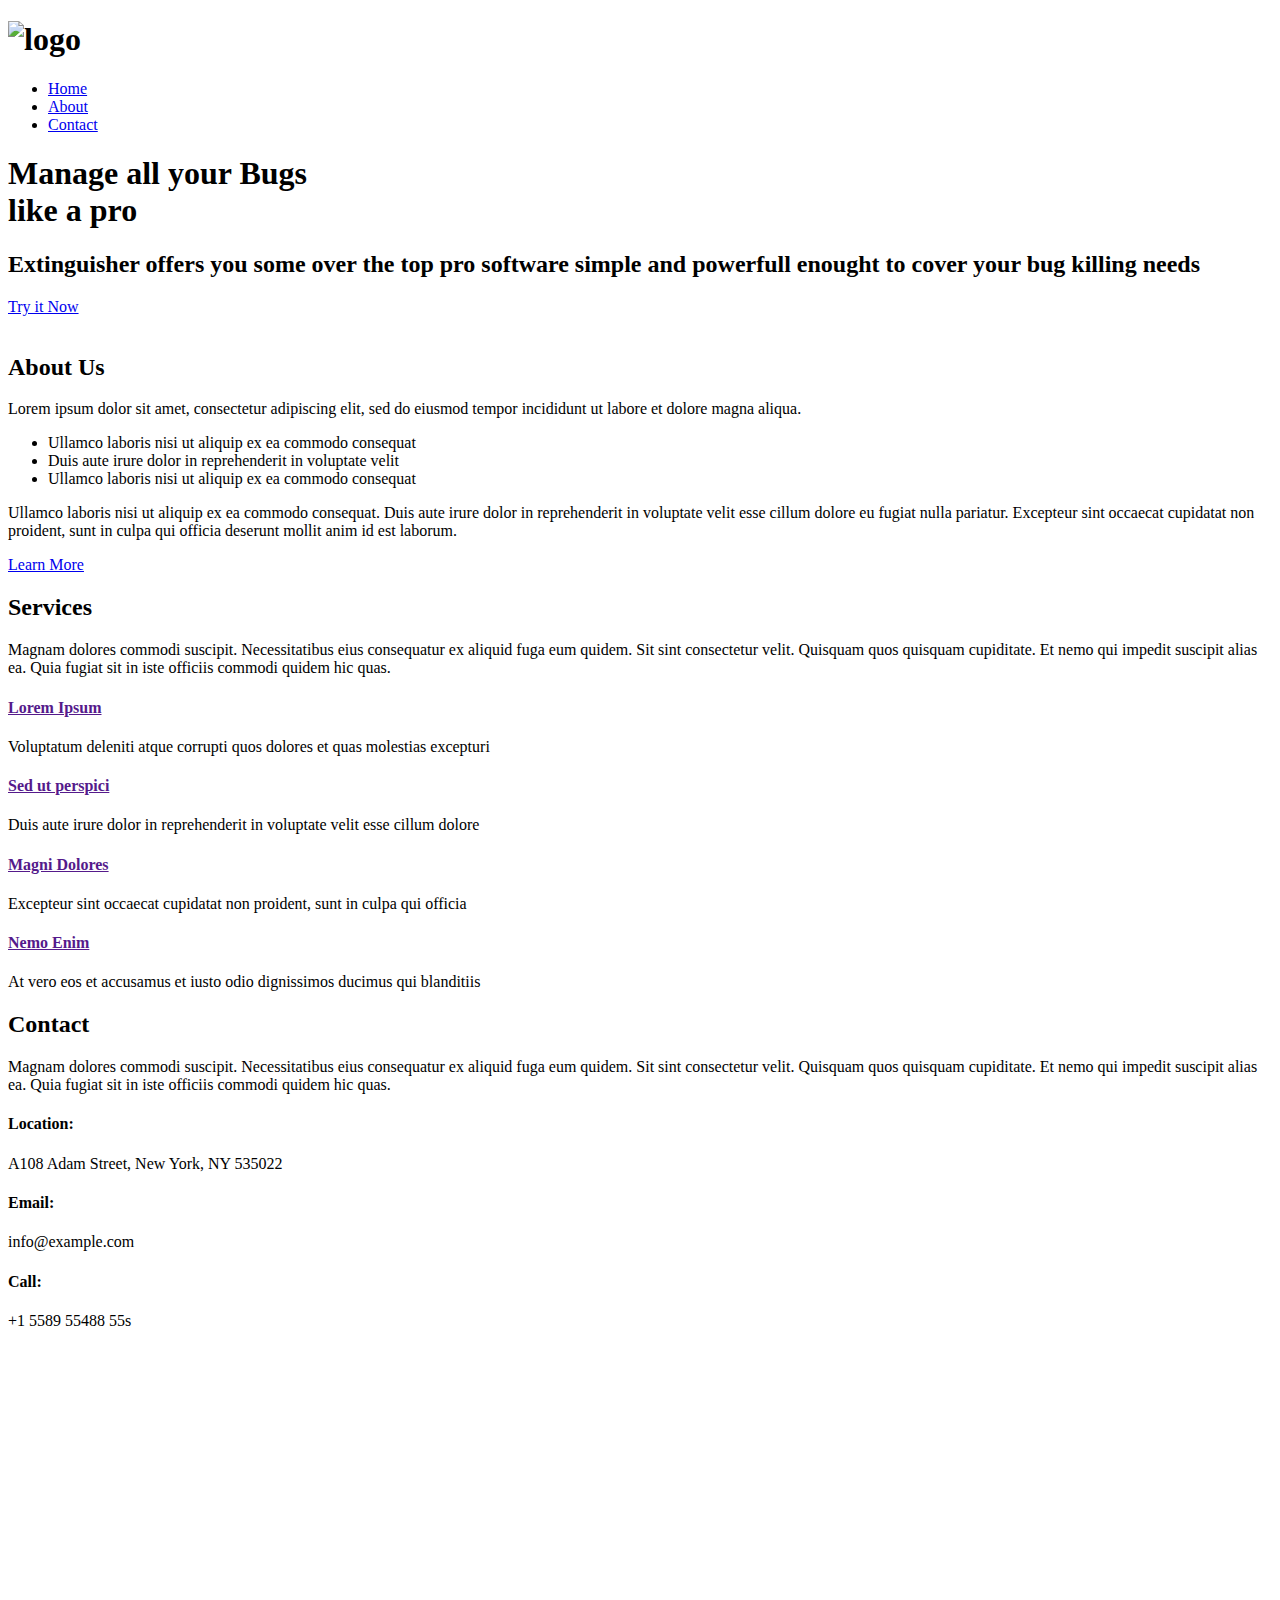
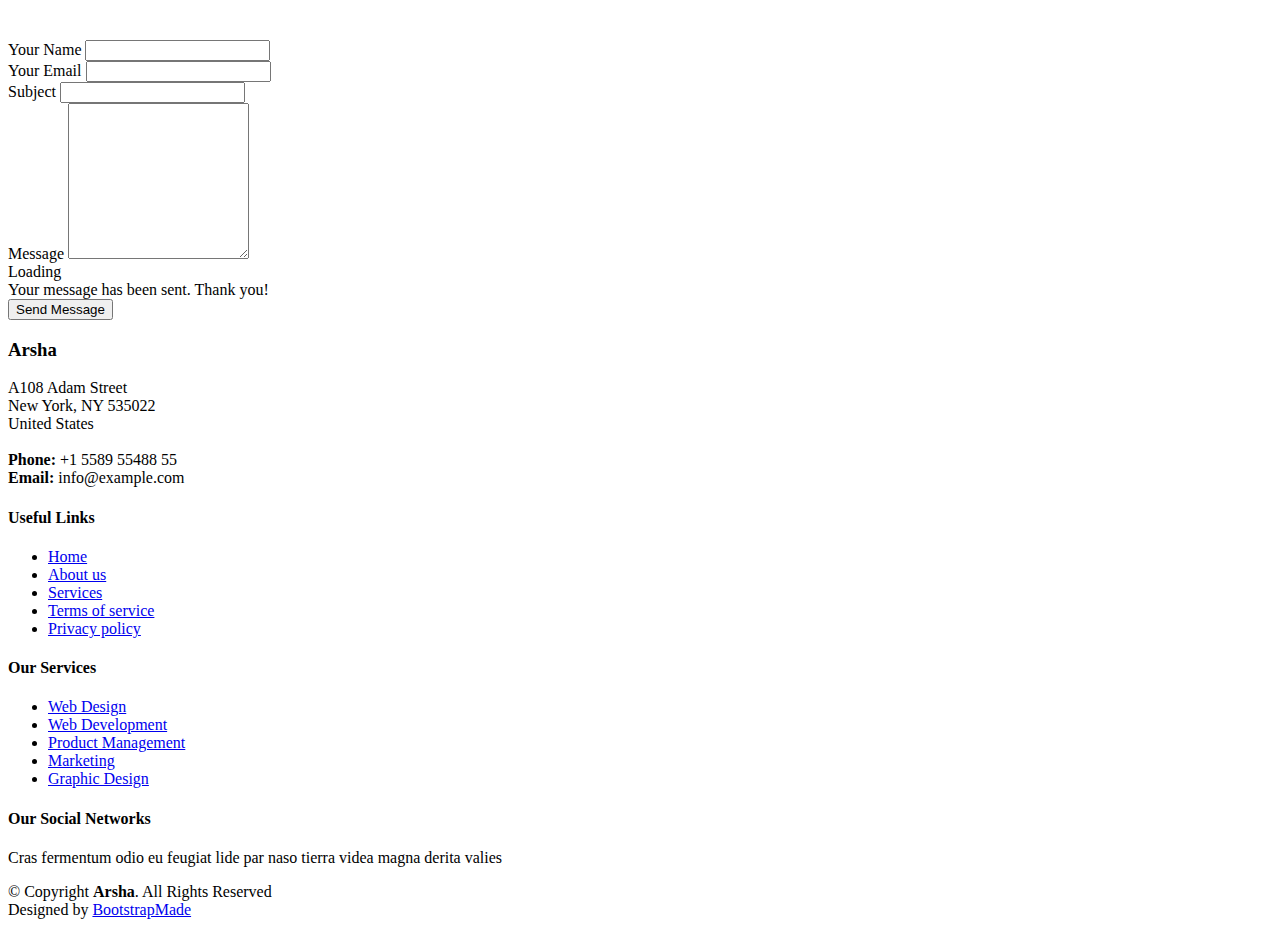
==== commit 46d85f22: "sin funcionar register" ====
--- a/templates/page/index.html
+++ b/templates/page/index.html
@@ -5,7 +5,7 @@
   <meta charset="utf-8">
   <meta content="width=device-width, initial-scale=1.0" name="viewport">
 
-  <title>Arsha Bootstrap Template - Index</title>
+  <title>Extinguisher Project</title>
   <meta content="" name="description">
   <meta content="" name="keywords">
 
@@ -41,8 +41,8 @@
   <!-- ======= Header ======= -->
   <header id="header" class="fixed-top ">
     <div class="container d-flex align-items-center">
-
-      <h1 class="logo me-auto"><a href="index.html">Arsha</a></h1>
+      
+      <h1 class="logo me-auto"><img src="/assets/img/logo.png" alt="logo"></h1>
       <!-- Uncomment below if you prefer to use an image logo -->
       <!-- <a href="index.html" class="logo me-auto"><img src="/assets/img/logo.png" alt="" class="img-fluid"></a>-->
 
@@ -50,28 +50,7 @@
         <ul>
           <li><a class="nav-link scrollto active" href="#hero">Home</a></li>
           <li><a class="nav-link scrollto" href="#about">About</a></li>
-          <li><a class="nav-link scrollto" href="#services">Services</a></li>
-          <li><a class="nav-link   scrollto" href="#portfolio">Portfolio</a></li>
-          <li><a class="nav-link scrollto" href="#team">Team</a></li>
-          <li class="dropdown"><a href="#"><span>Drop Down</span> <i class="bi bi-chevron-down"></i></a>
-            <ul>
-              <li><a href="#">Drop Down 1</a></li>
-              <li class="dropdown"><a href="#"><span>Deep Drop Down</span> <i class="bi bi-chevron-right"></i></a>
-                <ul>
-                  <li><a href="#">Deep Drop Down 1</a></li>
-                  <li><a href="#">Deep Drop Down 2</a></li>
-                  <li><a href="#">Deep Drop Down 3</a></li>
-                  <li><a href="#">Deep Drop Down 4</a></li>
-                  <li><a href="#">Deep Drop Down 5</a></li>
-                </ul>
-              </li>
-              <li><a href="#">Drop Down 2</a></li>
-              <li><a href="#">Drop Down 3</a></li>
-              <li><a href="#">Drop Down 4</a></li>
-            </ul>
-          </li>
           <li><a class="nav-link scrollto" href="#contact">Contact</a></li>
-          <li><a class="getstarted scrollto" href="#about">Get Started</a></li>
         </ul>
         <i class="bi bi-list mobile-nav-toggle"></i>
       </nav><!-- .navbar -->
@@ -85,11 +64,10 @@
     <div class="container">
       <div class="row">
         <div class="col-lg-6 d-flex flex-column justify-content-center pt-4 pt-lg-0 order-2 order-lg-1" data-aos="fade-up" data-aos-delay="200">
-          <h1>Better Solutions For Your Business</h1>
-          <h2>We are team of talented designers making websites with Bootstrap</h2>
+          <h1>Manage all your Bugs <br> like a pro</h1>
+          <h2>Extinguisher offers you some over the top pro software simple and powerfull enought to cover your bug killing needs</h2>
           <div class="d-flex justify-content-center justify-content-lg-start">
-            <a href="#about" class="btn-get-started scrollto">Get Started</a>
-            <a href="https://www.youtube.com/watch?v=jDDaplaOz7Q" class="glightbox btn-watch-video"><i class="bi bi-play-circle"></i><span>Watch Video</span></a>
+            <a href="/demo" class="btn-get-started">Try it Now</a>
           </div>
         </div>
         <div class="col-lg-6 order-1 order-lg-2 hero-img" data-aos="zoom-in" data-aos-delay="200">
@@ -101,42 +79,6 @@
   </section><!-- End Hero -->
 
   <main id="main">
-
-    <!-- ======= Clients Section ======= -->
-    <section id="clients" class="clients section-bg">
-      <div class="container">
-
-        <div class="row" data-aos="zoom-in">
-
-          <div class="col-lg-2 col-md-4 col-6 d-flex align-items-center justify-content-center">
-            <img src="/assets/img/clients/client-1.png" class="img-fluid" alt="">
-          </div>
-
-          <div class="col-lg-2 col-md-4 col-6 d-flex align-items-center justify-content-center">
-            <img src="/assets/img/clients/client-2.png" class="img-fluid" alt="">
-          </div>
-
-          <div class="col-lg-2 col-md-4 col-6 d-flex align-items-center justify-content-center">
-            <img src="/assets/img/clients/client-3.png" class="img-fluid" alt="">
-          </div>
-
-          <div class="col-lg-2 col-md-4 col-6 d-flex align-items-center justify-content-center">
-            <img src="/assets/img/clients/client-4.png" class="img-fluid" alt="">
-          </div>
-
-          <div class="col-lg-2 col-md-4 col-6 d-flex align-items-center justify-content-center">
-            <img src="/assets/img/clients/client-5.png" class="img-fluid" alt="">
-          </div>
-
-          <div class="col-lg-2 col-md-4 col-6 d-flex align-items-center justify-content-center">
-            <img src="/assets/img/clients/client-6.png" class="img-fluid" alt="">
-          </div>
-
-        </div>
-
-      </div>
-    </section><!-- End Cliens Section -->
-
     <!-- ======= About Us Section ======= -->
     <section id="about" class="about">
       <div class="container" data-aos="fade-up">
@@ -170,114 +112,6 @@
       </div>
     </section><!-- End About Us Section -->
 
-    <!-- ======= Why Us Section ======= -->
-    <section id="why-us" class="why-us section-bg">
-      <div class="container-fluid" data-aos="fade-up">
-
-        <div class="row">
-
-          <div class="col-lg-7 d-flex flex-column justify-content-center align-items-stretch  order-2 order-lg-1">
-
-            <div class="content">
-              <h3>Eum ipsam laborum deleniti <strong>velit pariatur architecto aut nihil</strong></h3>
-              <p>
-                Lorem ipsum dolor sit amet, consectetur adipiscing elit, sed do eiusmod tempor incididunt ut labore et dolore magna aliqua. Duis aute irure dolor in reprehenderit
-              </p>
-            </div>
-
-            <div class="accordion-list">
-              <ul>
-                <li>
-                  <a data-bs-toggle="collapse" class="collapse" data-bs-target="#accordion-list-1"><span>01</span> Non consectetur a erat nam at lectus urna duis? <i class="bx bx-chevron-down icon-show"></i><i class="bx bx-chevron-up icon-close"></i></a>
-                  <div id="accordion-list-1" class="collapse show" data-bs-parent=".accordion-list">
-                    <p>
-                      Feugiat pretium nibh ipsum consequat. Tempus iaculis urna id volutpat lacus laoreet non curabitur gravida. Venenatis lectus magna fringilla urna porttitor rhoncus dolor purus non.
-                    </p>
-                  </div>
-                </li>
-
-                <li>
-                  <a data-bs-toggle="collapse" data-bs-target="#accordion-list-2" class="collapsed"><span>02</span> Feugiat scelerisque varius morbi enim nunc? <i class="bx bx-chevron-down icon-show"></i><i class="bx bx-chevron-up icon-close"></i></a>
-                  <div id="accordion-list-2" class="collapse" data-bs-parent=".accordion-list">
-                    <p>
-                      Dolor sit amet consectetur adipiscing elit pellentesque habitant morbi. Id interdum velit laoreet id donec ultrices. Fringilla phasellus faucibus scelerisque eleifend donec pretium. Est pellentesque elit ullamcorper dignissim. Mauris ultrices eros in cursus turpis massa tincidunt dui.
-                    </p>
-                  </div>
-                </li>
-
-                <li>
-                  <a data-bs-toggle="collapse" data-bs-target="#accordion-list-3" class="collapsed"><span>03</span> Dolor sit amet consectetur adipiscing elit? <i class="bx bx-chevron-down icon-show"></i><i class="bx bx-chevron-up icon-close"></i></a>
-                  <div id="accordion-list-3" class="collapse" data-bs-parent=".accordion-list">
-                    <p>
-                      Eleifend mi in nulla posuere sollicitudin aliquam ultrices sagittis orci. Faucibus pulvinar elementum integer enim. Sem nulla pharetra diam sit amet nisl suscipit. Rutrum tellus pellentesque eu tincidunt. Lectus urna duis convallis convallis tellus. Urna molestie at elementum eu facilisis sed odio morbi quis
-                    </p>
-                  </div>
-                </li>
-
-              </ul>
-            </div>
-
-          </div>
-
-          <div class="col-lg-5 align-items-stretch order-1 order-lg-2 img" style='background-image: url("/assets/img/why-us.png");' data-aos="zoom-in" data-aos-delay="150">&nbsp;</div>
-        </div>
-
-      </div>
-    </section><!-- End Why Us Section -->
-
-    <!-- ======= Skills Section ======= -->
-    <section id="skills" class="skills">
-      <div class="container" data-aos="fade-up">
-
-        <div class="row">
-          <div class="col-lg-6 d-flex align-items-center" data-aos="fade-right" data-aos-delay="100">
-            <img src="/assets/img/skills.png" class="img-fluid" alt="">
-          </div>
-          <div class="col-lg-6 pt-4 pt-lg-0 content" data-aos="fade-left" data-aos-delay="100">
-            <h3>Voluptatem dignissimos provident quasi corporis voluptates</h3>
-            <p class="fst-italic">
-              Lorem ipsum dolor sit amet, consectetur adipiscing elit, sed do eiusmod tempor incididunt ut labore et dolore
-              magna aliqua.
-            </p>
-
-            <div class="skills-content">
-
-              <div class="progress">
-                <span class="skill">HTML <i class="val">100%</i></span>
-                <div class="progress-bar-wrap">
-                  <div class="progress-bar" role="progressbar" aria-valuenow="100" aria-valuemin="0" aria-valuemax="100"></div>
-                </div>
-              </div>
-
-              <div class="progress">
-                <span class="skill">CSS <i class="val">90%</i></span>
-                <div class="progress-bar-wrap">
-                  <div class="progress-bar" role="progressbar" aria-valuenow="90" aria-valuemin="0" aria-valuemax="100"></div>
-                </div>
-              </div>
-
-              <div class="progress">
-                <span class="skill">JavaScript <i class="val">75%</i></span>
-                <div class="progress-bar-wrap">
-                  <div class="progress-bar" role="progressbar" aria-valuenow="75" aria-valuemin="0" aria-valuemax="100"></div>
-                </div>
-              </div>
-
-              <div class="progress">
-                <span class="skill">Photoshop <i class="val">55%</i></span>
-                <div class="progress-bar-wrap">
-                  <div class="progress-bar" role="progressbar" aria-valuenow="55" aria-valuemin="0" aria-valuemax="100"></div>
-                </div>
-              </div>
-
-            </div>
-
-          </div>
-        </div>
-
-      </div>
-    </section><!-- End Skills Section -->
-
     <!-- ======= Services Section ======= -->
     <section id="services" class="services section-bg">
       <div class="container" data-aos="fade-up">
@@ -325,343 +159,6 @@
       </div>
     </section><!-- End Services Section -->
 
-    <!-- ======= Cta Section ======= -->
-    <section id="cta" class="cta">
-      <div class="container" data-aos="zoom-in">
-
-        <div class="row">
-          <div class="col-lg-9 text-center text-lg-start">
-            <h3>Call To Action</h3>
-            <p> Duis aute irure dolor in reprehenderit in voluptate velit esse cillum dolore eu fugiat nulla pariatur. Excepteur sint occaecat cupidatat non proident, sunt in culpa qui officia deserunt mollit anim id est laborum.</p>
-          </div>
-          <div class="col-lg-3 cta-btn-container text-center">
-            <a class="cta-btn align-middle" href="#">Call To Action</a>
-          </div>
-        </div>
-
-      </div>
-    </section><!-- End Cta Section -->
-
-    <!-- ======= Portfolio Section ======= -->
-    <section id="portfolio" class="portfolio">
-      <div class="container" data-aos="fade-up">
-
-        <div class="section-title">
-          <h2>Portfolio</h2>
-          <p>Magnam dolores commodi suscipit. Necessitatibus eius consequatur ex aliquid fuga eum quidem. Sit sint consectetur velit. Quisquam quos quisquam cupiditate. Et nemo qui impedit suscipit alias ea. Quia fugiat sit in iste officiis commodi quidem hic quas.</p>
-        </div>
-
-        <ul id="portfolio-flters" class="d-flex justify-content-center" data-aos="fade-up" data-aos-delay="100">
-          <li data-filter="*" class="filter-active">All</li>
-          <li data-filter=".filter-app">App</li>
-          <li data-filter=".filter-card">Card</li>
-          <li data-filter=".filter-web">Web</li>
-        </ul>
-
-        <div class="row portfolio-container" data-aos="fade-up" data-aos-delay="200">
-
-          <div class="col-lg-4 col-md-6 portfolio-item filter-app">
-            <div class="portfolio-img"><img src="/assets/img/portfolio/portfolio-1.jpg" class="img-fluid" alt=""></div>
-            <div class="portfolio-info">
-              <h4>App 1</h4>
-              <p>App</p>
-              <a href="/assets/img/portfolio/portfolio-1.jpg" data-gallery="portfolioGallery" class="portfolio-lightbox preview-link" title="App 1"><i class="bx bx-plus"></i></a>
-              <a href="portfolio-details.html" class="details-link" title="More Details"><i class="bx bx-link"></i></a>
-            </div>
-          </div>
-
-          <div class="col-lg-4 col-md-6 portfolio-item filter-web">
-            <div class="portfolio-img"><img src="/assets/img/portfolio/portfolio-2.jpg" class="img-fluid" alt=""></div>
-            <div class="portfolio-info">
-              <h4>Web 3</h4>
-              <p>Web</p>
-              <a href="/assets/img/portfolio/portfolio-2.jpg" data-gallery="portfolioGallery" class="portfolio-lightbox preview-link" title="Web 3"><i class="bx bx-plus"></i></a>
-              <a href="portfolio-details.html" class="details-link" title="More Details"><i class="bx bx-link"></i></a>
-            </div>
-          </div>
-
-          <div class="col-lg-4 col-md-6 portfolio-item filter-app">
-            <div class="portfolio-img"><img src="/assets/img/portfolio/portfolio-3.jpg" class="img-fluid" alt=""></div>
-            <div class="portfolio-info">
-              <h4>App 2</h4>
-              <p>App</p>
-              <a href="/assets/img/portfolio/portfolio-3.jpg" data-gallery="portfolioGallery" class="portfolio-lightbox preview-link" title="App 2"><i class="bx bx-plus"></i></a>
-              <a href="portfolio-details.html" class="details-link" title="More Details"><i class="bx bx-link"></i></a>
-            </div>
-          </div>
-
-          <div class="col-lg-4 col-md-6 portfolio-item filter-card">
-            <div class="portfolio-img"><img src="/assets/img/portfolio/portfolio-4.jpg" class="img-fluid" alt=""></div>
-            <div class="portfolio-info">
-              <h4>Card 2</h4>
-              <p>Card</p>
-              <a href="/assets/img/portfolio/portfolio-4.jpg" data-gallery="portfolioGallery" class="portfolio-lightbox preview-link" title="Card 2"><i class="bx bx-plus"></i></a>
-              <a href="portfolio-details.html" class="details-link" title="More Details"><i class="bx bx-link"></i></a>
-            </div>
-          </div>
-
-          <div class="col-lg-4 col-md-6 portfolio-item filter-web">
-            <div class="portfolio-img"><img src="/assets/img/portfolio/portfolio-5.jpg" class="img-fluid" alt=""></div>
-            <div class="portfolio-info">
-              <h4>Web 2</h4>
-              <p>Web</p>
-              <a href="/assets/img/portfolio/portfolio-5.jpg" data-gallery="portfolioGallery" class="portfolio-lightbox preview-link" title="Web 2"><i class="bx bx-plus"></i></a>
-              <a href="portfolio-details.html" class="details-link" title="More Details"><i class="bx bx-link"></i></a>
-            </div>
-          </div>
-
-          <div class="col-lg-4 col-md-6 portfolio-item filter-app">
-            <div class="portfolio-img"><img src="/assets/img/portfolio/portfolio-6.jpg" class="img-fluid" alt=""></div>
-            <div class="portfolio-info">
-              <h4>App 3</h4>
-              <p>App</p>
-              <a href="/assets/img/portfolio/portfolio-6.jpg" data-gallery="portfolioGallery" class="portfolio-lightbox preview-link" title="App 3"><i class="bx bx-plus"></i></a>
-              <a href="portfolio-details.html" class="details-link" title="More Details"><i class="bx bx-link"></i></a>
-            </div>
-          </div>
-
-          <div class="col-lg-4 col-md-6 portfolio-item filter-card">
-            <div class="portfolio-img"><img src="/assets/img/portfolio/portfolio-7.jpg" class="img-fluid" alt=""></div>
-            <div class="portfolio-info">
-              <h4>Card 1</h4>
-              <p>Card</p>
-              <a href="/assets/img/portfolio/portfolio-7.jpg" data-gallery="portfolioGallery" class="portfolio-lightbox preview-link" title="Card 1"><i class="bx bx-plus"></i></a>
-              <a href="portfolio-details.html" class="details-link" title="More Details"><i class="bx bx-link"></i></a>
-            </div>
-          </div>
-
-          <div class="col-lg-4 col-md-6 portfolio-item filter-card">
-            <div class="portfolio-img"><img src="/assets/img/portfolio/portfolio-8.jpg" class="img-fluid" alt=""></div>
-            <div class="portfolio-info">
-              <h4>Card 3</h4>
-              <p>Card</p>
-              <a href="/assets/img/portfolio/portfolio-8.jpg" data-gallery="portfolioGallery" class="portfolio-lightbox preview-link" title="Card 3"><i class="bx bx-plus"></i></a>
-              <a href="portfolio-details.html" class="details-link" title="More Details"><i class="bx bx-link"></i></a>
-            </div>
-          </div>
-
-          <div class="col-lg-4 col-md-6 portfolio-item filter-web">
-            <div class="portfolio-img"><img src="/assets/img/portfolio/portfolio-9.jpg" class="img-fluid" alt=""></div>
-            <div class="portfolio-info">
-              <h4>Web 3</h4>
-              <p>Web</p>
-              <a href="/assets/img/portfolio/portfolio-9.jpg" data-gallery="portfolioGallery" class="portfolio-lightbox preview-link" title="Web 3"><i class="bx bx-plus"></i></a>
-              <a href="portfolio-details.html" class="details-link" title="More Details"><i class="bx bx-link"></i></a>
-            </div>
-          </div>
-
-        </div>
-
-      </div>
-    </section><!-- End Portfolio Section -->
-
-    <!-- ======= Team Section ======= -->
-    <section id="team" class="team section-bg">
-      <div class="container" data-aos="fade-up">
-
-        <div class="section-title">
-          <h2>Team</h2>
-          <p>Magnam dolores commodi suscipit. Necessitatibus eius consequatur ex aliquid fuga eum quidem. Sit sint consectetur velit. Quisquam quos quisquam cupiditate. Et nemo qui impedit suscipit alias ea. Quia fugiat sit in iste officiis commodi quidem hic quas.</p>
-        </div>
-
-        <div class="row">
-
-          <div class="col-lg-6">
-            <div class="member d-flex align-items-start" data-aos="zoom-in" data-aos-delay="100">
-              <div class="pic"><img src="/assets/img/team/team-1.jpg" class="img-fluid" alt=""></div>
-              <div class="member-info">
-                <h4>Walter White</h4>
-                <span>Chief Executive Officer</span>
-                <p>Explicabo voluptatem mollitia et repellat qui dolorum quasi</p>
-                <div class="social">
-                  <a href=""><i class="ri-twitter-fill"></i></a>
-                  <a href=""><i class="ri-facebook-fill"></i></a>
-                  <a href=""><i class="ri-instagram-fill"></i></a>
-                  <a href=""> <i class="ri-linkedin-box-fill"></i> </a>
-                </div>
-              </div>
-            </div>
-          </div>
-
-          <div class="col-lg-6 mt-4 mt-lg-0">
-            <div class="member d-flex align-items-start" data-aos="zoom-in" data-aos-delay="200">
-              <div class="pic"><img src="/assets/img/team/team-2.jpg" class="img-fluid" alt=""></div>
-              <div class="member-info">
-                <h4>Sarah Jhonson</h4>
-                <span>Product Manager</span>
-                <p>Aut maiores voluptates amet et quis praesentium qui senda para</p>
-                <div class="social">
-                  <a href=""><i class="ri-twitter-fill"></i></a>
-                  <a href=""><i class="ri-facebook-fill"></i></a>
-                  <a href=""><i class="ri-instagram-fill"></i></a>
-                  <a href=""> <i class="ri-linkedin-box-fill"></i> </a>
-                </div>
-              </div>
-            </div>
-          </div>
-
-          <div class="col-lg-6 mt-4">
-            <div class="member d-flex align-items-start" data-aos="zoom-in" data-aos-delay="300">
-              <div class="pic"><img src="/assets/img/team/team-3.jpg" class="img-fluid" alt=""></div>
-              <div class="member-info">
-                <h4>William Anderson</h4>
-                <span>CTO</span>
-                <p>Quisquam facilis cum velit laborum corrupti fuga rerum quia</p>
-                <div class="social">
-                  <a href=""><i class="ri-twitter-fill"></i></a>
-                  <a href=""><i class="ri-facebook-fill"></i></a>
-                  <a href=""><i class="ri-instagram-fill"></i></a>
-                  <a href=""> <i class="ri-linkedin-box-fill"></i> </a>
-                </div>
-              </div>
-            </div>
-          </div>
-
-          <div class="col-lg-6 mt-4">
-            <div class="member d-flex align-items-start" data-aos="zoom-in" data-aos-delay="400">
-              <div class="pic"><img src="/assets/img/team/team-4.jpg" class="img-fluid" alt=""></div>
-              <div class="member-info">
-                <h4>Amanda Jepson</h4>
-                <span>Accountant</span>
-                <p>Dolorum tempora officiis odit laborum officiis et et accusamus</p>
-                <div class="social">
-                  <a href=""><i class="ri-twitter-fill"></i></a>
-                  <a href=""><i class="ri-facebook-fill"></i></a>
-                  <a href=""><i class="ri-instagram-fill"></i></a>
-                  <a href=""> <i class="ri-linkedin-box-fill"></i> </a>
-                </div>
-              </div>
-            </div>
-          </div>
-
-        </div>
-
-      </div>
-    </section><!-- End Team Section -->
-
-    <!-- ======= Pricing Section ======= -->
-    <section id="pricing" class="pricing">
-      <div class="container" data-aos="fade-up">
-
-        <div class="section-title">
-          <h2>Pricing</h2>
-          <p>Magnam dolores commodi suscipit. Necessitatibus eius consequatur ex aliquid fuga eum quidem. Sit sint consectetur velit. Quisquam quos quisquam cupiditate. Et nemo qui impedit suscipit alias ea. Quia fugiat sit in iste officiis commodi quidem hic quas.</p>
-        </div>
-
-        <div class="row">
-
-          <div class="col-lg-4" data-aos="fade-up" data-aos-delay="100">
-            <div class="box">
-              <h3>Free Plan</h3>
-              <h4><sup>$</sup>0<span>per month</span></h4>
-              <ul>
-                <li><i class="bx bx-check"></i> Quam adipiscing vitae proin</li>
-                <li><i class="bx bx-check"></i> Nec feugiat nisl pretium</li>
-                <li><i class="bx bx-check"></i> Nulla at volutpat diam uteera</li>
-                <li class="na"><i class="bx bx-x"></i> <span>Pharetra massa massa ultricies</span></li>
-                <li class="na"><i class="bx bx-x"></i> <span>Massa ultricies mi quis hendrerit</span></li>
-              </ul>
-              <a href="#" class="buy-btn">Get Started</a>
-            </div>
-          </div>
-
-          <div class="col-lg-4 mt-4 mt-lg-0" data-aos="fade-up" data-aos-delay="200">
-            <div class="box featured">
-              <h3>Business Plan</h3>
-              <h4><sup>$</sup>29<span>per month</span></h4>
-              <ul>
-                <li><i class="bx bx-check"></i> Quam adipiscing vitae proin</li>
-                <li><i class="bx bx-check"></i> Nec feugiat nisl pretium</li>
-                <li><i class="bx bx-check"></i> Nulla at volutpat diam uteera</li>
-                <li><i class="bx bx-check"></i> Pharetra massa massa ultricies</li>
-                <li><i class="bx bx-check"></i> Massa ultricies mi quis hendrerit</li>
-              </ul>
-              <a href="#" class="buy-btn">Get Started</a>
-            </div>
-          </div>
-
-          <div class="col-lg-4 mt-4 mt-lg-0" data-aos="fade-up" data-aos-delay="300">
-            <div class="box">
-              <h3>Developer Plan</h3>
-              <h4><sup>$</sup>49<span>per month</span></h4>
-              <ul>
-                <li><i class="bx bx-check"></i> Quam adipiscing vitae proin</li>
-                <li><i class="bx bx-check"></i> Nec feugiat nisl pretium</li>
-                <li><i class="bx bx-check"></i> Nulla at volutpat diam uteera</li>
-                <li><i class="bx bx-check"></i> Pharetra massa massa ultricies</li>
-                <li><i class="bx bx-check"></i> Massa ultricies mi quis hendrerit</li>
-              </ul>
-              <a href="#" class="buy-btn">Get Started</a>
-            </div>
-          </div>
-
-        </div>
-
-      </div>
-    </section><!-- End Pricing Section -->
-
-    <!-- ======= Frequently Asked Questions Section ======= -->
-    <section id="faq" class="faq section-bg">
-      <div class="container" data-aos="fade-up">
-
-        <div class="section-title">
-          <h2>Frequently Asked Questions</h2>
-          <p>Magnam dolores commodi suscipit. Necessitatibus eius consequatur ex aliquid fuga eum quidem. Sit sint consectetur velit. Quisquam quos quisquam cupiditate. Et nemo qui impedit suscipit alias ea. Quia fugiat sit in iste officiis commodi quidem hic quas.</p>
-        </div>
-
-        <div class="faq-list">
-          <ul>
-            <li data-aos="fade-up" data-aos-delay="100">
-              <i class="bx bx-help-circle icon-help"></i> <a data-bs-toggle="collapse" class="collapse" data-bs-target="#faq-list-1">Non consectetur a erat nam at lectus urna duis? <i class="bx bx-chevron-down icon-show"></i><i class="bx bx-chevron-up icon-close"></i></a>
-              <div id="faq-list-1" class="collapse show" data-bs-parent=".faq-list">
-                <p>
-                  Feugiat pretium nibh ipsum consequat. Tempus iaculis urna id volutpat lacus laoreet non curabitur gravida. Venenatis lectus magna fringilla urna porttitor rhoncus dolor purus non.
-                </p>
-              </div>
-            </li>
-
-            <li data-aos="fade-up" data-aos-delay="200">
-              <i class="bx bx-help-circle icon-help"></i> <a data-bs-toggle="collapse" data-bs-target="#faq-list-2" class="collapsed">Feugiat scelerisque varius morbi enim nunc? <i class="bx bx-chevron-down icon-show"></i><i class="bx bx-chevron-up icon-close"></i></a>
-              <div id="faq-list-2" class="collapse" data-bs-parent=".faq-list">
-                <p>
-                  Dolor sit amet consectetur adipiscing elit pellentesque habitant morbi. Id interdum velit laoreet id donec ultrices. Fringilla phasellus faucibus scelerisque eleifend donec pretium. Est pellentesque elit ullamcorper dignissim. Mauris ultrices eros in cursus turpis massa tincidunt dui.
-                </p>
-              </div>
-            </li>
-
-            <li data-aos="fade-up" data-aos-delay="300">
-              <i class="bx bx-help-circle icon-help"></i> <a data-bs-toggle="collapse" data-bs-target="#faq-list-3" class="collapsed">Dolor sit amet consectetur adipiscing elit? <i class="bx bx-chevron-down icon-show"></i><i class="bx bx-chevron-up icon-close"></i></a>
-              <div id="faq-list-3" class="collapse" data-bs-parent=".faq-list">
-                <p>
-                  Eleifend mi in nulla posuere sollicitudin aliquam ultrices sagittis orci. Faucibus pulvinar elementum integer enim. Sem nulla pharetra diam sit amet nisl suscipit. Rutrum tellus pellentesque eu tincidunt. Lectus urna duis convallis convallis tellus. Urna molestie at elementum eu facilisis sed odio morbi quis
-                </p>
-              </div>
-            </li>
-
-            <li data-aos="fade-up" data-aos-delay="400">
-              <i class="bx bx-help-circle icon-help"></i> <a data-bs-toggle="collapse" data-bs-target="#faq-list-4" class="collapsed">Tempus quam pellentesque nec nam aliquam sem et tortor consequat? <i class="bx bx-chevron-down icon-show"></i><i class="bx bx-chevron-up icon-close"></i></a>
-              <div id="faq-list-4" class="collapse" data-bs-parent=".faq-list">
-                <p>
-                  Molestie a iaculis at erat pellentesque adipiscing commodo. Dignissim suspendisse in est ante in. Nunc vel risus commodo viverra maecenas accumsan. Sit amet nisl suscipit adipiscing bibendum est. Purus gravida quis blandit turpis cursus in.
-                </p>
-              </div>
-            </li>
-
-            <li data-aos="fade-up" data-aos-delay="500">
-              <i class="bx bx-help-circle icon-help"></i> <a data-bs-toggle="collapse" data-bs-target="#faq-list-5" class="collapsed">Tortor vitae purus faucibus ornare. Varius vel pharetra vel turpis nunc eget lorem dolor? <i class="bx bx-chevron-down icon-show"></i><i class="bx bx-chevron-up icon-close"></i></a>
-              <div id="faq-list-5" class="collapse" data-bs-parent=".faq-list">
-                <p>
-                  Laoreet sit amet cursus sit amet dictum sit amet justo. Mauris vitae ultricies leo integer malesuada nunc vel. Tincidunt eget nullam non nisi est sit amet. Turpis nunc eget lorem dolor sed. Ut venenatis tellus in metus vulputate eu scelerisque.
-                </p>
-              </div>
-            </li>
-
-          </ul>
-        </div>
-
-      </div>
-    </section><!-- End Frequently Asked Questions Section -->
-
     <!-- ======= Contact Section ======= -->
     <section id="contact" class="contact">
       <div class="container" data-aos="fade-up">
@@ -699,7 +196,7 @@
           </div>
 
           <div class="col-lg-7 mt-5 mt-lg-0 d-flex align-items-stretch">
-            <form action="forms/contact.php" method="post" role="form" class="php-email-form">
+            <form action="#" method="post" role="form" class="php-email-form">
               <div class="row">
                 <div class="form-group col-md-6">
                   <label for="name">Your Name</label>
@@ -736,21 +233,6 @@
 
   <!-- ======= Footer ======= -->
   <footer id="footer">
-
-    <div class="footer-newsletter">
-      <div class="container">
-        <div class="row justify-content-center">
-          <div class="col-lg-6">
-            <h4>Join Our Newsletter</h4>
-            <p>Tamen quem nulla quae legam multos aute sint culpa legam noster magna</p>
-            <form action="" method="post">
-              <input type="email" name="email"><input type="submit" value="Subscribe">
-            </form>
-          </div>
-        </div>
-      </div>
-    </div>
-
     <div class="footer-top">
       <div class="container">
         <div class="row">
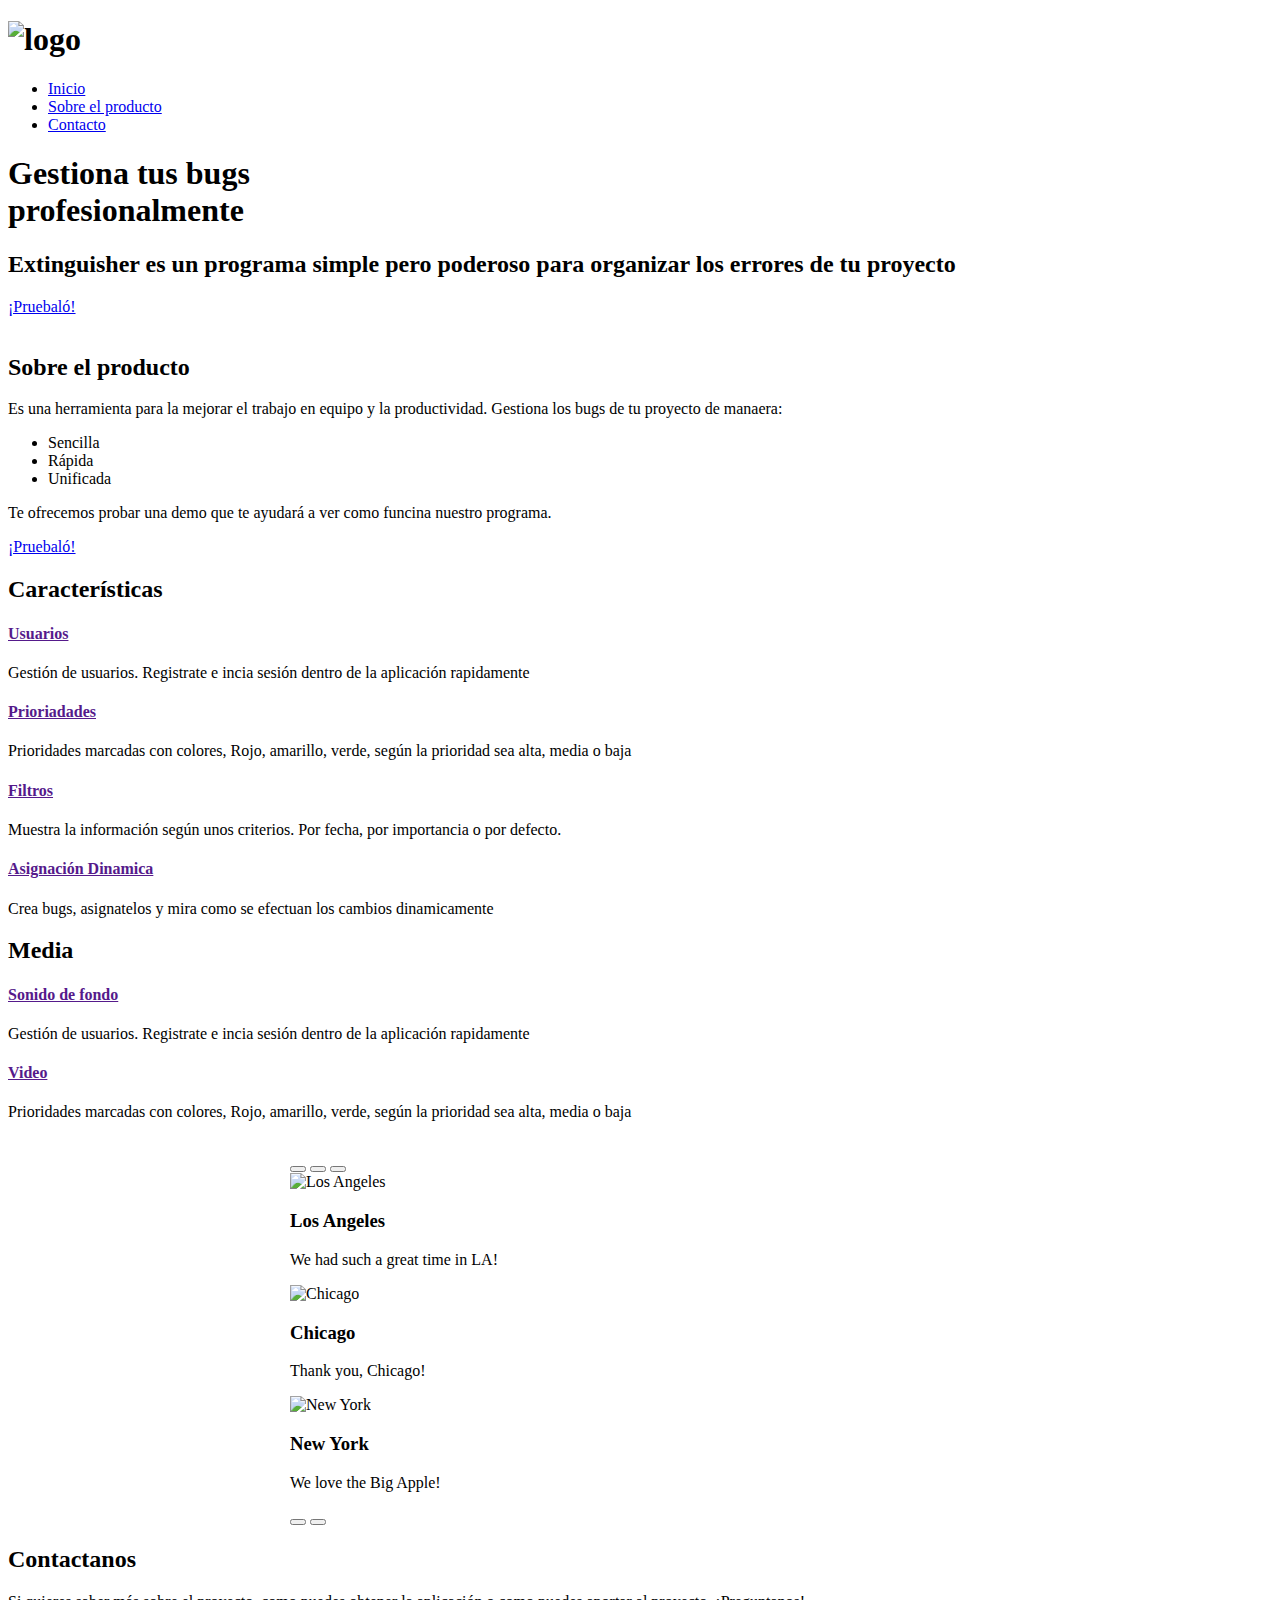
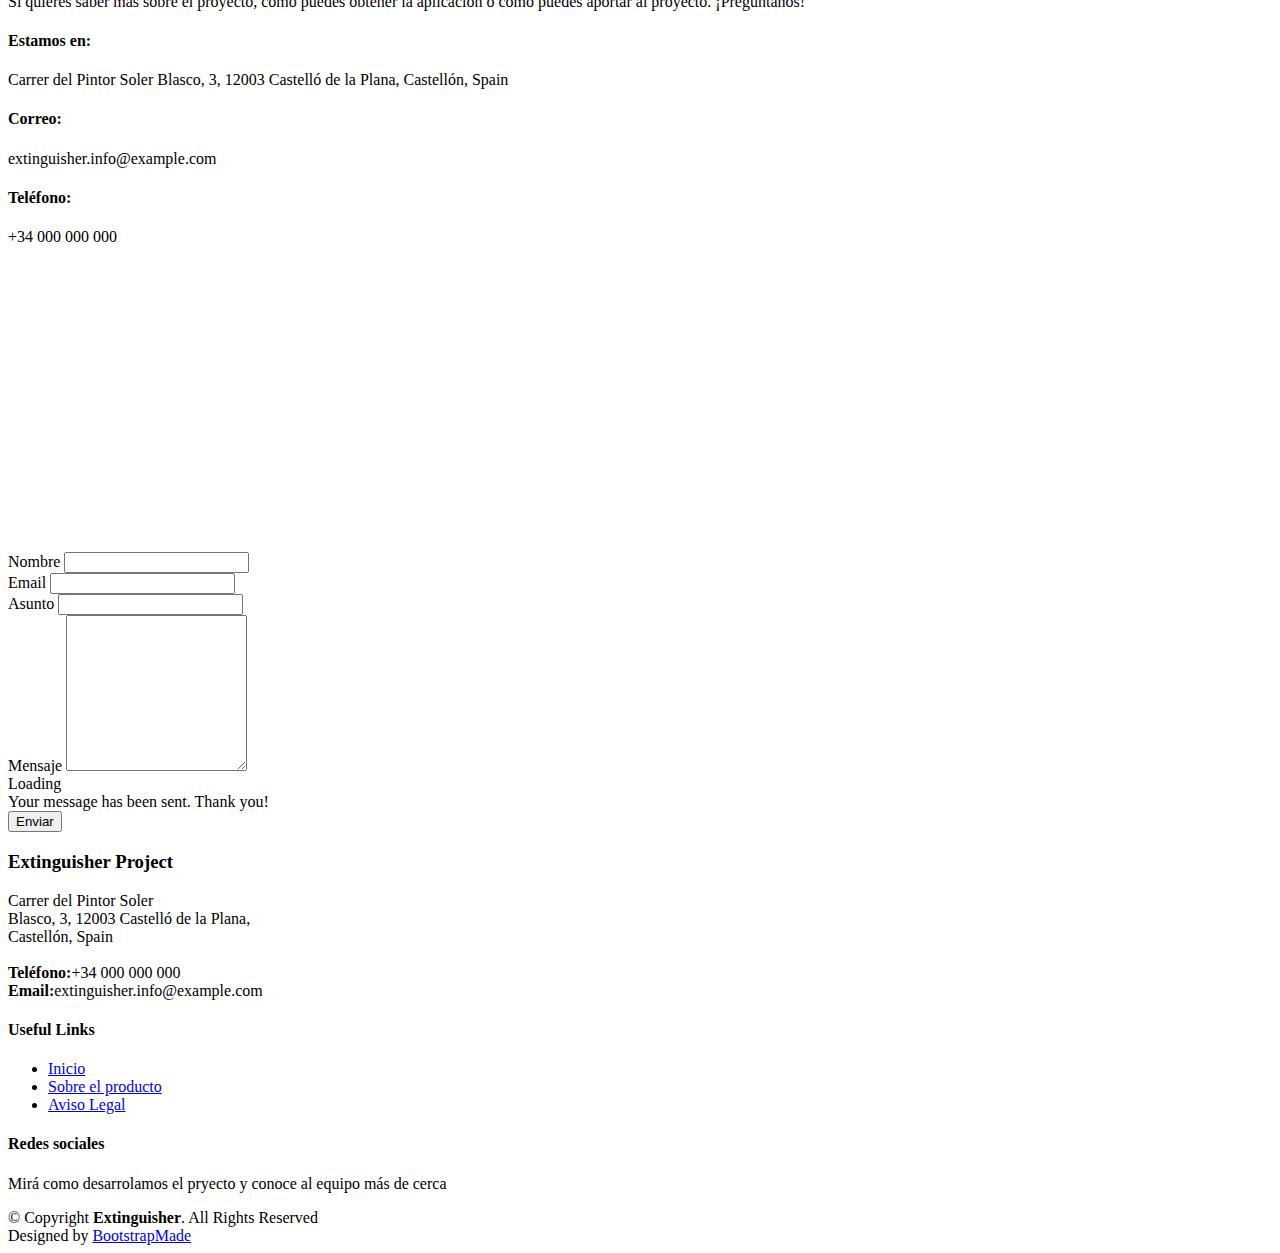
==== commit 66d3ace9: "trabajando en el index falta aviso legal y lo de media" ====
--- a/templates/page/index.html
+++ b/templates/page/index.html
@@ -27,7 +27,7 @@
 
   <!-- Template Main CSS File -->
   <link href="/assets/css/style.css" rel="stylesheet">
-
+  <script src="https://kit.fontawesome.com/f5b00fae21.js" crossorigin="anonymous"></script>
   <!-- =======================================================
   * Template Name: Arsha - v4.7.1
   * Template URL: https://bootstrapmade.com/arsha-free-bootstrap-html-template-corporate/
@@ -48,9 +48,9 @@
 
       <nav id="navbar" class="navbar">
         <ul>
-          <li><a class="nav-link scrollto active" href="#hero">Home</a></li>
-          <li><a class="nav-link scrollto" href="#about">About</a></li>
-          <li><a class="nav-link scrollto" href="#contact">Contact</a></li>
+          <li><a class="nav-link scrollto active" href="#hero">Inicio</a></li>
+          <li><a class="nav-link scrollto" href="#about">Sobre el producto</a></li>
+          <li><a class="nav-link scrollto" href="#contact">Contacto</a></li>
         </ul>
         <i class="bi bi-list mobile-nav-toggle"></i>
       </nav><!-- .navbar -->
@@ -64,10 +64,10 @@
     <div class="container">
       <div class="row">
         <div class="col-lg-6 d-flex flex-column justify-content-center pt-4 pt-lg-0 order-2 order-lg-1" data-aos="fade-up" data-aos-delay="200">
-          <h1>Manage all your Bugs <br> like a pro</h1>
-          <h2>Extinguisher offers you some over the top pro software simple and powerfull enought to cover your bug killing needs</h2>
+          <h1>Gestiona tus bugs <br> profesionalmente</h1>
+          <h2>Extinguisher es un programa simple pero poderoso para organizar los errores de tu proyecto</h2>
           <div class="d-flex justify-content-center justify-content-lg-start">
-            <a href="/demo" class="btn-get-started">Try it Now</a>
+            <a href="/demo" class="btn-get-started">¡Pruebaló!</a>
           </div>
         </div>
         <div class="col-lg-6 order-1 order-lg-2 hero-img" data-aos="zoom-in" data-aos-delay="200">
@@ -84,28 +84,24 @@
       <div class="container" data-aos="fade-up">
 
         <div class="section-title">
-          <h2>About Us</h2>
+          <h2>Sobre el producto</h2>
         </div>
 
         <div class="row content">
           <div class="col-lg-6">
             <p>
-              Lorem ipsum dolor sit amet, consectetur adipiscing elit, sed do eiusmod tempor incididunt ut labore et dolore
-              magna aliqua.
-            </p>
+              Es una herramienta para la mejorar el trabajo en equipo y la productividad. Gestiona los bugs de tu proyecto de manaera:</p>
             <ul>
-              <li><i class="ri-check-double-line"></i> Ullamco laboris nisi ut aliquip ex ea commodo consequat</li>
-              <li><i class="ri-check-double-line"></i> Duis aute irure dolor in reprehenderit in voluptate velit</li>
-              <li><i class="ri-check-double-line"></i> Ullamco laboris nisi ut aliquip ex ea commodo consequat</li>
+              <li><i class="ri-check-double-line"></i> Sencilla</li>
+              <li><i class="ri-check-double-line"></i> Rápida</li>
+              <li><i class="ri-check-double-line"></i> Unificada</li>
             </ul>
           </div>
           <div class="col-lg-6 pt-4 pt-lg-0">
             <p>
-              Ullamco laboris nisi ut aliquip ex ea commodo consequat. Duis aute irure dolor in reprehenderit in voluptate
-              velit esse cillum dolore eu fugiat nulla pariatur. Excepteur sint occaecat cupidatat non proident, sunt in
-              culpa qui officia deserunt mollit anim id est laborum.
+              Te ofrecemos probar una demo que te ayudará a ver como funcina nuestro programa.
             </p>
-            <a href="#" class="btn-learn-more">Learn More</a>
+            <a href="/demo" class="btn-learn-more">¡Pruebaló!</a>
           </div>
         </div>
 
@@ -117,40 +113,39 @@
       <div class="container" data-aos="fade-up">
 
         <div class="section-title">
-          <h2>Services</h2>
-          <p>Magnam dolores commodi suscipit. Necessitatibus eius consequatur ex aliquid fuga eum quidem. Sit sint consectetur velit. Quisquam quos quisquam cupiditate. Et nemo qui impedit suscipit alias ea. Quia fugiat sit in iste officiis commodi quidem hic quas.</p>
+          <h2>Características</h2>
         </div>
 
         <div class="row">
           <div class="col-xl-3 col-md-6 d-flex align-items-stretch" data-aos="zoom-in" data-aos-delay="100">
             <div class="icon-box">
-              <div class="icon"><i class="bx bxl-dribbble"></i></div>
-              <h4><a href="">Lorem Ipsum</a></h4>
-              <p>Voluptatum deleniti atque corrupti quos dolores et quas molestias excepturi</p>
+              <div class="icon"> <i class="fas fa-user"></i></div>
+              <h4><a href="">Usuarios</a></h4>
+              <p>Gestión de usuarios. Registrate e incia sesión dentro de la aplicación rapidamente</p>
             </div>
           </div>
 
           <div class="col-xl-3 col-md-6 d-flex align-items-stretch mt-4 mt-md-0" data-aos="zoom-in" data-aos-delay="200">
             <div class="icon-box">
-              <div class="icon"><i class="bx bx-file"></i></div>
-              <h4><a href="">Sed ut perspici</a></h4>
-              <p>Duis aute irure dolor in reprehenderit in voluptate velit esse cillum dolore</p>
+              <div class="icon"><i class="fa fa-exclamation"></i></div>
+              <h4><a href="">Prioriadades</a></h4>
+              <p>Prioridades marcadas con colores, Rojo, amarillo, verde, según la prioridad sea alta, media o baja</p>
             </div>
           </div>
 
           <div class="col-xl-3 col-md-6 d-flex align-items-stretch mt-4 mt-xl-0" data-aos="zoom-in" data-aos-delay="300">
             <div class="icon-box">
-              <div class="icon"><i class="bx bx-tachometer"></i></div>
-              <h4><a href="">Magni Dolores</a></h4>
-              <p>Excepteur sint occaecat cupidatat non proident, sunt in culpa qui officia</p>
+              <div class="icon"><i class="fas fa-filter"></i></div>
+              <h4><a href="">Filtros</a></h4>
+              <p>Muestra la información según unos criterios. Por fecha, por importancia o por defecto.</p>
             </div>
           </div>
 
           <div class="col-xl-3 col-md-6 d-flex align-items-stretch mt-4 mt-xl-0" data-aos="zoom-in" data-aos-delay="400">
             <div class="icon-box">
-              <div class="icon"><i class="bx bx-layer"></i></div>
-              <h4><a href="">Nemo Enim</a></h4>
-              <p>At vero eos et accusamus et iusto odio dignissimos ducimus qui blanditiis</p>
+              <div class="icon"><i class="fa fa-plus"></i></div>
+              <h4><a href="">Asignación Dinamica</a></h4>
+              <p>Crea bugs, asignatelos y mira como se efectuan los cambios dinamicamente</p>
             </div>
           </div>
 
@@ -158,14 +153,88 @@
 
       </div>
     </section><!-- End Services Section -->
+
+        <!-- ======= Media Section ======= -->
+        <section id="services" class="services section-bg">
+          <div class="container" data-aos="fade-up">
+    
+            <div class="section-title">
+              <h2>Media</h2>
+            </div>
+    
+            <div class="row">
+              <div class="col-xl-6 col-md-6 d-flex " data-aos="zoom-in" data-aos-delay="100">
+                <div class="icon-box">
+                  <div class="icon"> <i class="fas fa-user"></i></div>
+                  <h4><a href="">Sonido de fondo</a></h4>
+                  <p>Gestión de usuarios. Registrate e incia sesión dentro de la aplicación rapidamente</p>
+                </div>
+              </div>
+    
+              <div class="col-xl-6 col-md-6 d-flex " data-aos="zoom-in" data-aos-delay="200">
+                <div class="icon-box">
+                  <div class="icon"><i class="fa fa-exclamation"></i></div>
+                  <h4><a href="">Video</a></h4>
+                  <p>Prioridades marcadas con colores, Rojo, amarillo, verde, según la prioridad sea alta, media o baja</p>
+                </div>
+              </div>
+    
+            </div>
+            <br>
+                <!-- Carousel -->
+            <div id="demo" class="carousel slide" data-bs-ride="carousel" style="width:700px; margin:auto;">
+
+              <!-- Indicators/dots -->
+              <div class="carousel-indicators">
+                <button type="button" data-bs-target="#demo" data-bs-slide-to="0" class="active"></button>
+                <button type="button" data-bs-target="#demo" data-bs-slide-to="1"></button>
+                <button type="button" data-bs-target="#demo" data-bs-slide-to="2"></button>
+              </div>
+              
+              <!-- The slideshow/carousel -->
+              <div class="carousel-inner">
+                <div class="carousel-item active">
+                  <img src="/assets/img/carouselImg/img2.jpg" alt="Los Angeles" class="d-block" style="width:100%">
+                  <div class="carousel-caption" style="color: black;">
+                    <h3>Los Angeles</h3>
+                    <p>We had such a great time in LA!</p>
+                  </div>
+                </div>
+                <div class="carousel-item">
+                  <img src="/assets/img/carouselImg/img1.jpg" alt="Chicago" class="d-block" style="width:100%">
+                  <div class="carousel-caption">
+                    <h3>Chicago</h3>
+                    <p>Thank you, Chicago!</p>
+                  </div> 
+                </div>
+                <div class="carousel-item">
+                  <img src="/assets/img/carouselImg/img3.jpg" alt="New York" class="d-block" style="width:100%">
+                  <div class="carousel-caption">
+                    <h3>New York</h3>
+                    <p>We love the Big Apple!</p>
+                  </div>  
+                </div>
+              </div>
+              
+              <!-- Left and right controls/icons -->
+              <button class="carousel-control-prev" type="button" data-bs-target="#demo" data-bs-slide="prev">
+                <span class="carousel-control-prev-icon"></span>
+              </button>
+              <button class="carousel-control-next" type="button" data-bs-target="#demo" data-bs-slide="next">
+                <span class="carousel-control-next-icon"></span>
+              </button>
+            </div>
+
+          </div>
+        </section><!-- End Media Section -->
 
     <!-- ======= Contact Section ======= -->
     <section id="contact" class="contact">
       <div class="container" data-aos="fade-up">
 
         <div class="section-title">
-          <h2>Contact</h2>
-          <p>Magnam dolores commodi suscipit. Necessitatibus eius consequatur ex aliquid fuga eum quidem. Sit sint consectetur velit. Quisquam quos quisquam cupiditate. Et nemo qui impedit suscipit alias ea. Quia fugiat sit in iste officiis commodi quidem hic quas.</p>
+          <h2>Contactanos</h2>
+          <p>Si quieres saber más sobre el proyecto, como puedes obtener la aplicación o como puedes aportar al proyecto. ¡Preguntanos!</p>
         </div>
 
         <div class="row">
@@ -174,24 +243,23 @@
             <div class="info">
               <div class="address">
                 <i class="bi bi-geo-alt"></i>
-                <h4>Location:</h4>
-                <p>A108 Adam Street, New York, NY 535022</p>
+                <h4>Estamos en:</h4>
+                <p>Carrer del Pintor Soler Blasco, 3, 12003 Castelló de la Plana, Castellón, Spain</p>
               </div>
 
               <div class="email">
                 <i class="bi bi-envelope"></i>
-                <h4>Email:</h4>
-                <p>info@example.com</p>
+                <h4>Correo:</h4>
+                <p>extinguisher.info@example.com</p>
               </div>
 
               <div class="phone">
                 <i class="bi bi-phone"></i>
-                <h4>Call:</h4>
-                <p>+1 5589 55488 55s</p>
-              </div>
-
-              <iframe src="https://www.google.com/maps/embed?pb=!1m14!1m8!1m3!1d12097.433213460943!2d-74.0062269!3d40.7101282!3m2!1i1024!2i768!4f13.1!3m3!1m2!1s0x0%3A0xb89d1fe6bc499443!2sDowntown+Conference+Center!5e0!3m2!1smk!2sbg!4v1539943755621" frameborder="0" style="border:0; width: 100%; height: 290px;" allowfullscreen></iframe>
-            </div>
+                <h4>Teléfono:</h4>
+                <p>+34 000 000 000</p>
+              </div>
+
+              <div class="mapouter"><div class="gmap_canvas"><iframe width="391" height="290" id="gmap_canvas" src="https://maps.google.com/maps?ll=39.98051669999999,-0.0283823&q=IES El Caminàs&t=&z=17&ie=UTF8&iwloc=&output=embed" frameborder="0" scrolling="no" marginheight="0" marginwidth="0"></iframe>undefined<a href="undefined">undefined</a>undefined</div><style>.mapouter{position:relative;text-align:right;height:290px;width:391px;}.gmap_canvas {overflow:hidden;background:none!important;height:290px;width:391px;}</style></div>            </div>
 
           </div>
 
@@ -199,20 +267,20 @@
             <form action="#" method="post" role="form" class="php-email-form">
               <div class="row">
                 <div class="form-group col-md-6">
-                  <label for="name">Your Name</label>
+                  <label for="name">Nombre</label>
                   <input type="text" name="name" class="form-control" id="name" required>
                 </div>
                 <div class="form-group col-md-6">
-                  <label for="name">Your Email</label>
+                  <label for="name">Email</label>
                   <input type="email" class="form-control" name="email" id="email" required>
                 </div>
               </div>
               <div class="form-group">
-                <label for="name">Subject</label>
+                <label for="name">Asunto</label>
                 <input type="text" class="form-control" name="subject" id="subject" required>
               </div>
               <div class="form-group">
-                <label for="name">Message</label>
+                <label for="name">Mensaje</label>
                 <textarea class="form-control" name="message" rows="10" required></textarea>
               </div>
               <div class="my-3">
@@ -220,7 +288,7 @@
                 <div class="error-message"></div>
                 <div class="sent-message">Your message has been sent. Thank you!</div>
               </div>
-              <div class="text-center"><button type="submit">Send Message</button></div>
+              <div class="text-center"><button type="submit">Enviar</button></div>
             </form>
           </div>
 
@@ -238,46 +306,30 @@
         <div class="row">
 
           <div class="col-lg-3 col-md-6 footer-contact">
-            <h3>Arsha</h3>
+            <h3>Extinguisher Project</h3>
             <p>
-              A108 Adam Street <br>
-              New York, NY 535022<br>
-              United States <br><br>
-              <strong>Phone:</strong> +1 5589 55488 55<br>
-              <strong>Email:</strong> info@example.com<br>
+              Carrer del Pintor Soler <br>Blasco, 3, 12003 Castelló de la Plana,<br> Castellón, Spain
+              <br><br>
+              <strong>Teléfono:</strong>+34 000 000 000<br>
+              <strong>Email:</strong>extinguisher.info@example.com<br>
             </p>
           </div>
 
           <div class="col-lg-3 col-md-6 footer-links">
             <h4>Useful Links</h4>
             <ul>
-              <li><i class="bx bx-chevron-right"></i> <a href="#">Home</a></li>
-              <li><i class="bx bx-chevron-right"></i> <a href="#">About us</a></li>
-              <li><i class="bx bx-chevron-right"></i> <a href="#">Services</a></li>
-              <li><i class="bx bx-chevron-right"></i> <a href="#">Terms of service</a></li>
-              <li><i class="bx bx-chevron-right"></i> <a href="#">Privacy policy</a></li>
+              <li><i class="bx bx-chevron-right"></i> <a href="#hero">Inicio</a></li>
+              <li><i class="bx bx-chevron-right"></i> <a href="#about">Sobre el producto</a></li>
+              <li><i class="bx bx-chevron-right"></i> <a href="https://www.elabogadodigital.com/aviso-legal-terminos-de-uso-y-politica-de-privacidad/">Aviso Legal</a></li>
             </ul>
           </div>
 
           <div class="col-lg-3 col-md-6 footer-links">
-            <h4>Our Services</h4>
-            <ul>
-              <li><i class="bx bx-chevron-right"></i> <a href="#">Web Design</a></li>
-              <li><i class="bx bx-chevron-right"></i> <a href="#">Web Development</a></li>
-              <li><i class="bx bx-chevron-right"></i> <a href="#">Product Management</a></li>
-              <li><i class="bx bx-chevron-right"></i> <a href="#">Marketing</a></li>
-              <li><i class="bx bx-chevron-right"></i> <a href="#">Graphic Design</a></li>
-            </ul>
-          </div>
-
-          <div class="col-lg-3 col-md-6 footer-links">
-            <h4>Our Social Networks</h4>
-            <p>Cras fermentum odio eu feugiat lide par naso tierra videa magna derita valies</p>
+            <h4>Redes sociales</h4>
+            <p>Mirá como desarrolamos el pryecto y conoce al equipo más de cerca</p>
             <div class="social-links mt-3">
               <a href="#" class="twitter"><i class="bx bxl-twitter"></i></a>
-              <a href="#" class="facebook"><i class="bx bxl-facebook"></i></a>
               <a href="#" class="instagram"><i class="bx bxl-instagram"></i></a>
-              <a href="#" class="google-plus"><i class="bx bxl-skype"></i></a>
               <a href="#" class="linkedin"><i class="bx bxl-linkedin"></i></a>
             </div>
           </div>
@@ -288,7 +340,7 @@
 
     <div class="container footer-bottom clearfix">
       <div class="copyright">
-        &copy; Copyright <strong><span>Arsha</span></strong>. All Rights Reserved
+        &copy; Copyright <strong><span>Extinguisher</span></strong>. All Rights Reserved
       </div>
       <div class="credits">
         <!-- All the links in the footer should remain intact. -->
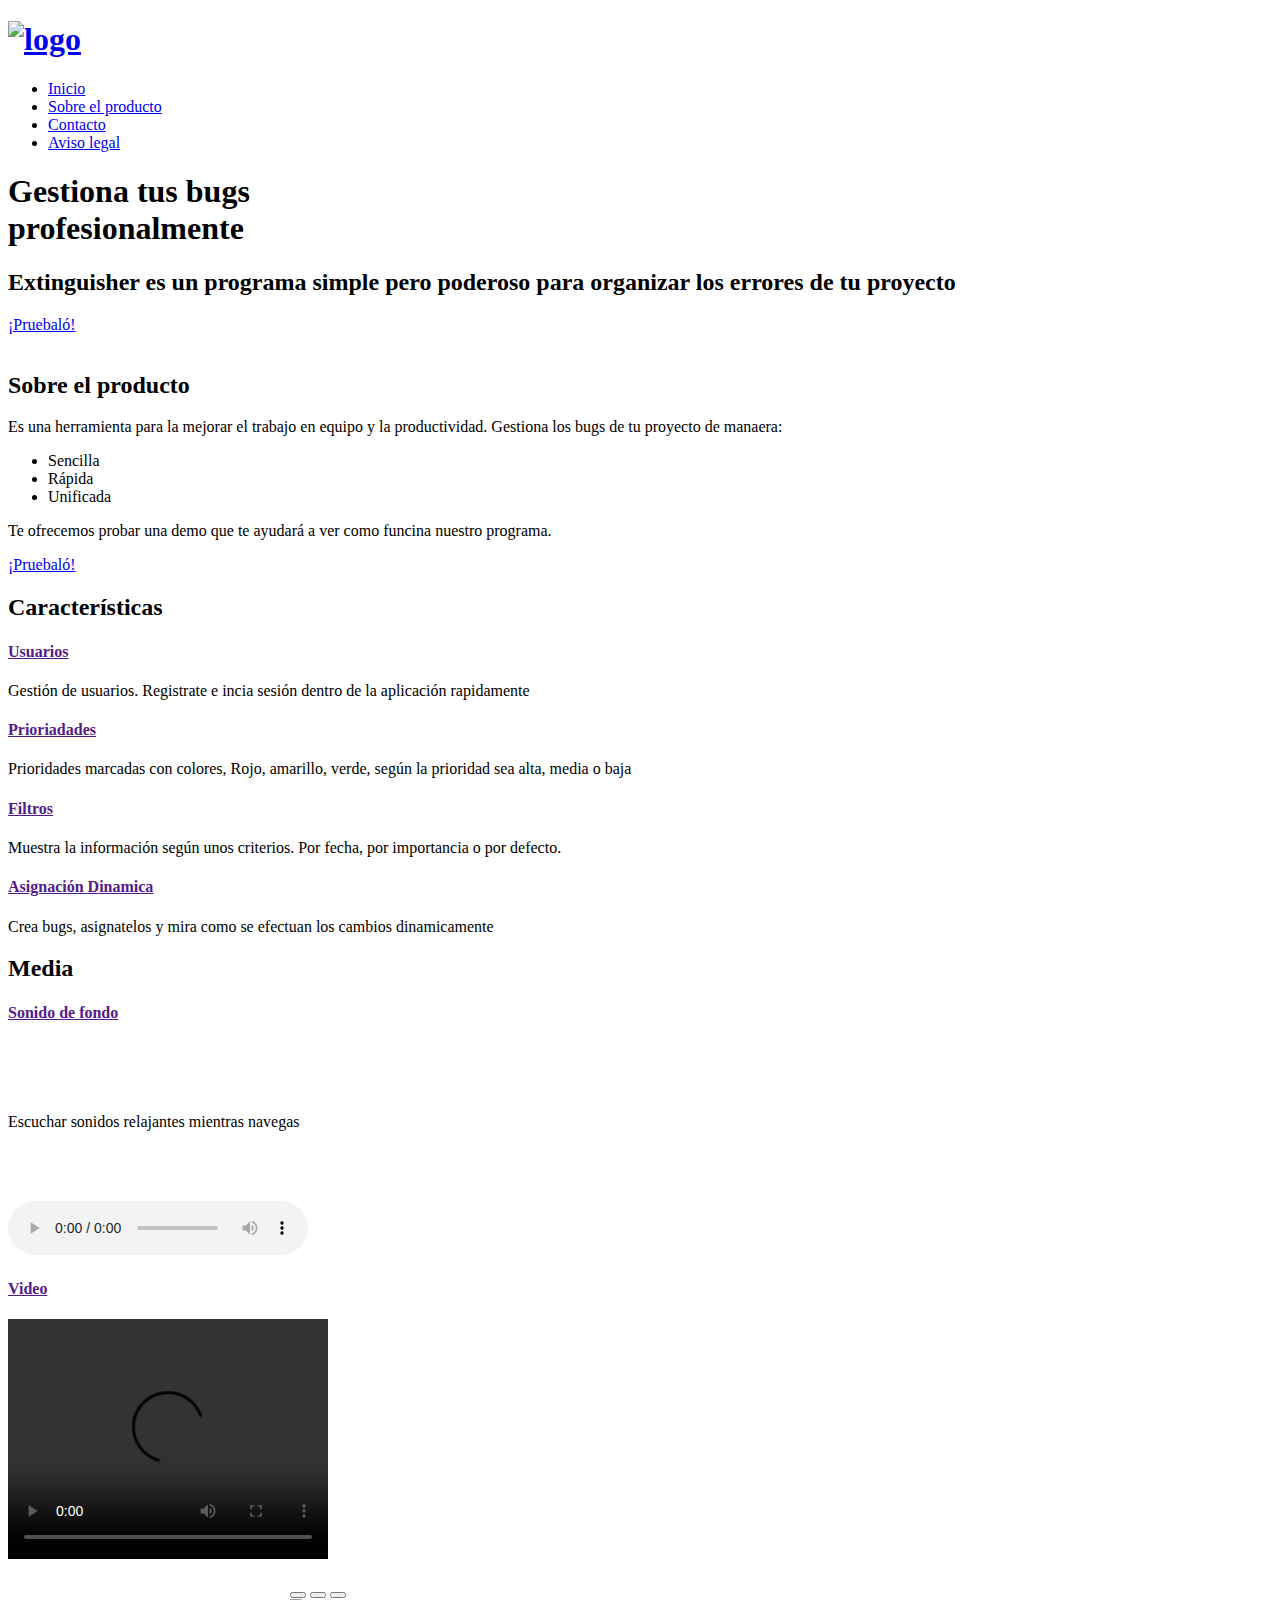
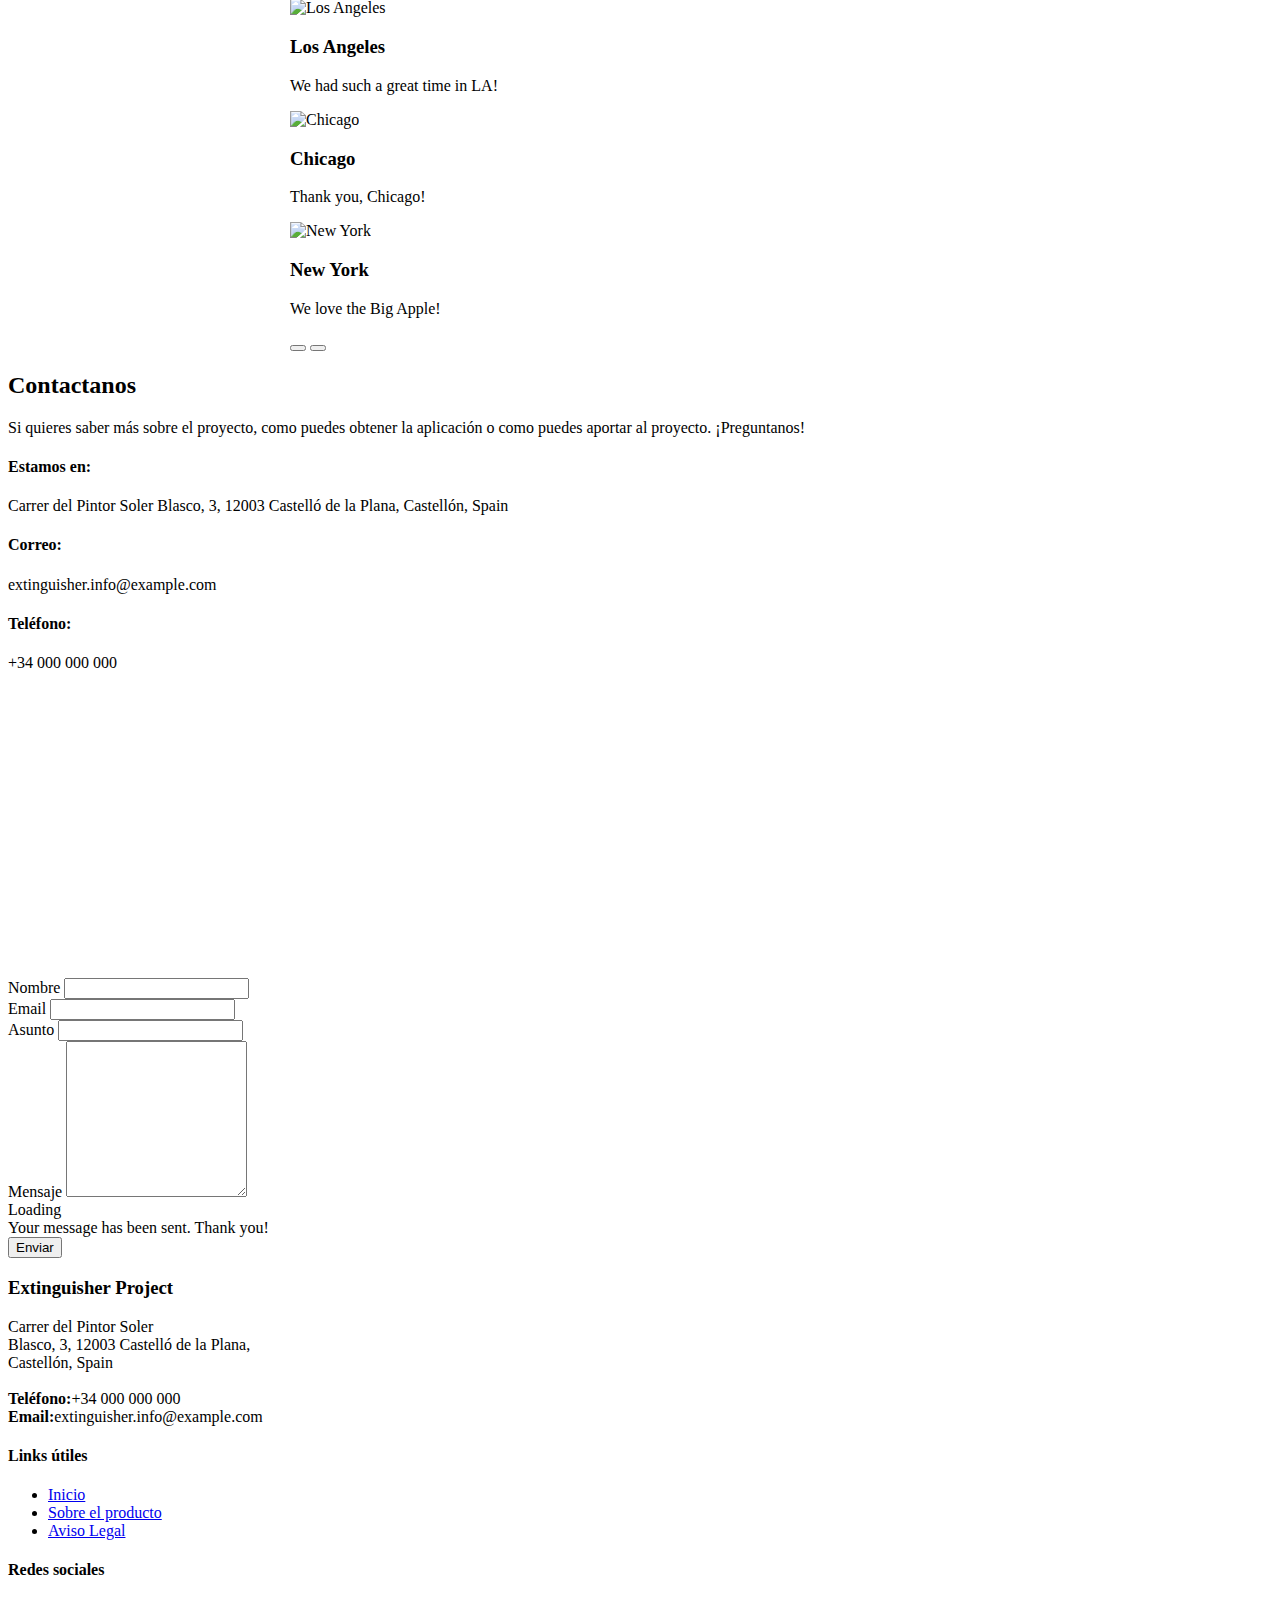
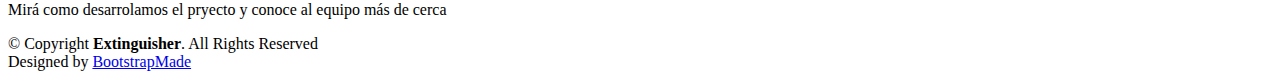
==== commit 1fa166d3: "terminado media y aviso legal" ====
--- a/templates/page/index.html
+++ b/templates/page/index.html
@@ -42,15 +42,16 @@
   <header id="header" class="fixed-top ">
     <div class="container d-flex align-items-center">
       
-      <h1 class="logo me-auto"><img src="/assets/img/logo.png" alt="logo"></h1>
+      <h1 class="logo me-auto"><a href="/"><img src="/assets/img/logo.png" alt="logo"></a></h1>
       <!-- Uncomment below if you prefer to use an image logo -->
       <!-- <a href="index.html" class="logo me-auto"><img src="/assets/img/logo.png" alt="" class="img-fluid"></a>-->
 
       <nav id="navbar" class="navbar">
         <ul>
-          <li><a class="nav-link scrollto active" href="#hero">Inicio</a></li>
+          <li><a class="nav-link scrollto active" href="/">Inicio</a></li>
           <li><a class="nav-link scrollto" href="#about">Sobre el producto</a></li>
           <li><a class="nav-link scrollto" href="#contact">Contacto</a></li>
+          <li><a class="nav-link" id="avisoLegal" href="#">Aviso legal</a></li>
         </ul>
         <i class="bi bi-list mobile-nav-toggle"></i>
       </nav><!-- .navbar -->
@@ -163,20 +164,32 @@
             </div>
     
             <div class="row">
-              <div class="col-xl-6 col-md-6 d-flex " data-aos="zoom-in" data-aos-delay="100">
+              <div class="col-xl-6 " data-aos="zoom-in" data-aos-delay="100">
                 <div class="icon-box">
                   <div class="icon"> <i class="fas fa-user"></i></div>
                   <h4><a href="">Sonido de fondo</a></h4>
-                  <p>Gestión de usuarios. Registrate e incia sesión dentro de la aplicación rapidamente</p>
+                  <br>
+                  <br>
+                  <br>
+                  <p>Escuchar sonidos relajantes mientras navegas</p>
+                  <br>
+                  <br>
+                  <br>
+                  <audio controls>
+                    <source src="/assets/media/audio.mp3" type="audio/mp3">
+                  Your browser does not support the audio element.
+                  </audio> 
                 </div>
               </div>
     
-              <div class="col-xl-6 col-md-6 d-flex " data-aos="zoom-in" data-aos-delay="200">
+              <div class="col-xl-6" data-aos="zoom-in" data-aos-delay="200">
                 <div class="icon-box">
                   <div class="icon"><i class="fa fa-exclamation"></i></div>
                   <h4><a href="">Video</a></h4>
-                  <p>Prioridades marcadas con colores, Rojo, amarillo, verde, según la prioridad sea alta, media o baja</p>
-                </div>
+                  <video width="320" height="240" controls>
+                    <source src="/assets/media/video.mp4" type="video/mp4">
+                  Your browser does not support the video tag.
+                  </video>                 </div>
               </div>
     
             </div>
@@ -316,11 +329,11 @@
           </div>
 
           <div class="col-lg-3 col-md-6 footer-links">
-            <h4>Useful Links</h4>
+            <h4>Links útiles</h4>
             <ul>
               <li><i class="bx bx-chevron-right"></i> <a href="#hero">Inicio</a></li>
               <li><i class="bx bx-chevron-right"></i> <a href="#about">Sobre el producto</a></li>
-              <li><i class="bx bx-chevron-right"></i> <a href="https://www.elabogadodigital.com/aviso-legal-terminos-de-uso-y-politica-de-privacidad/">Aviso Legal</a></li>
+              <li><i class="bx bx-chevron-right"></i> <a id="avisoLegal" href="#">Aviso Legal</a></li>
             </ul>
           </div>
 
@@ -365,6 +378,7 @@
   <script src="/assets/vendor/php-email-form/validate.js"></script>
 
   <!-- Template Main JS File -->
+  <script src="/js/avisoLegal.js"></script>
   <script src="/assets/js/main.js"></script>
 
 </body>
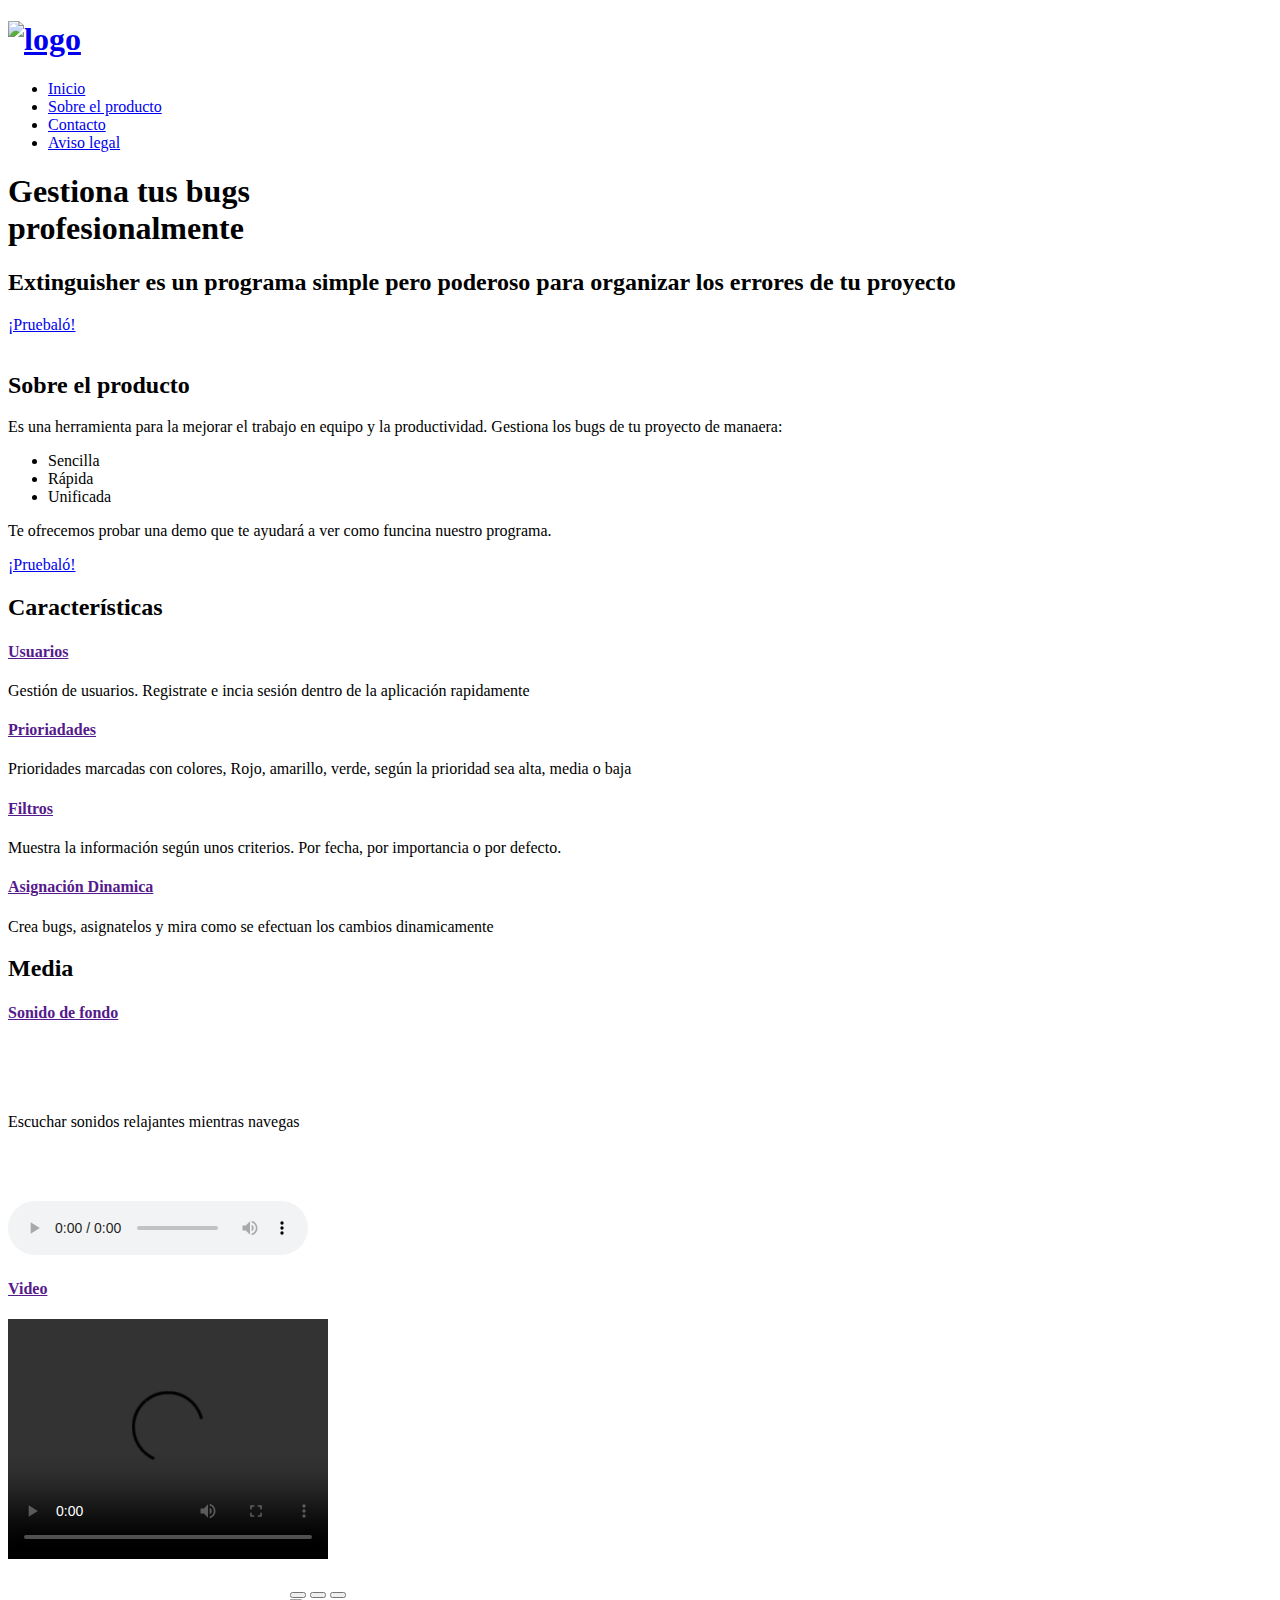
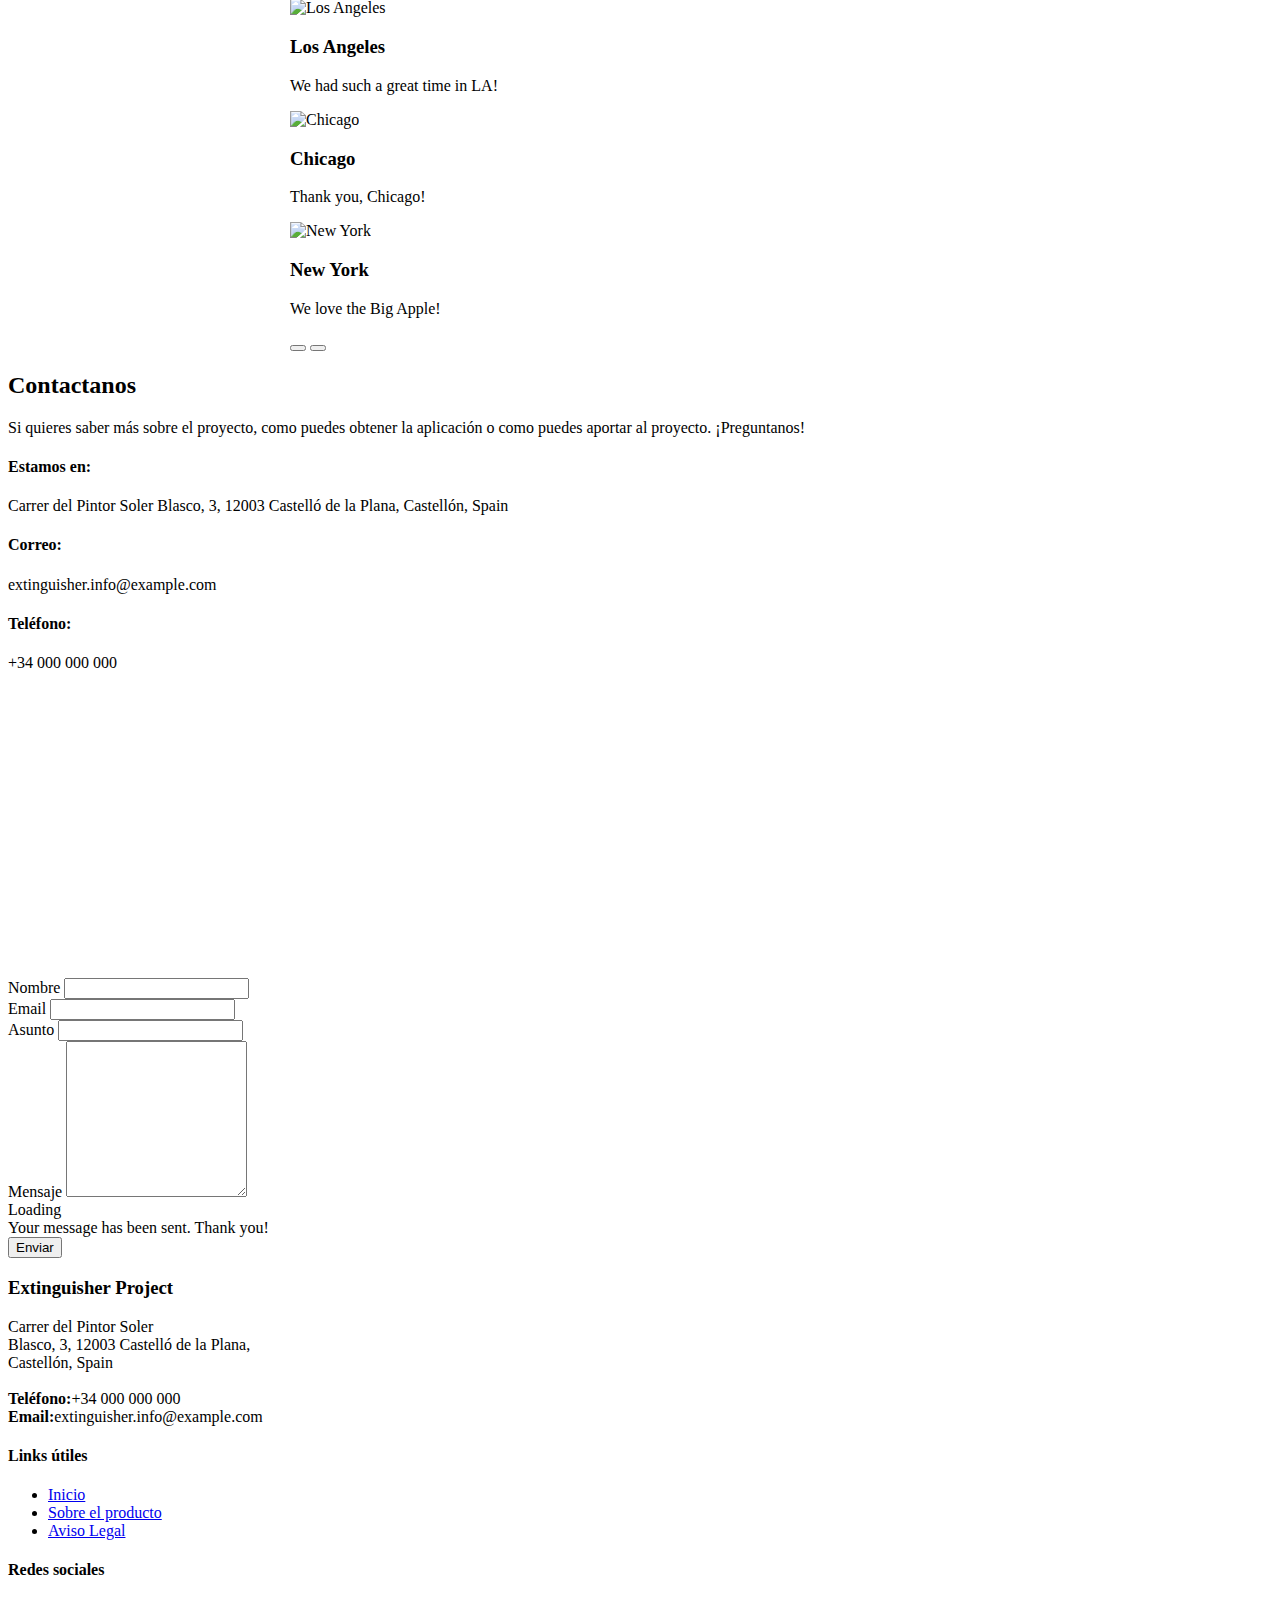
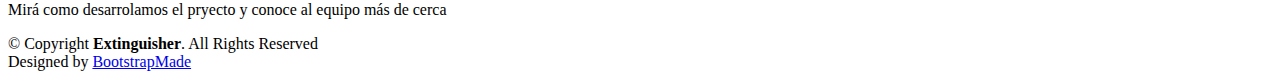
==== commit 7afe5cc2: "comentarios" ====
--- a/templates/page/index.html
+++ b/templates/page/index.html
@@ -277,7 +277,7 @@
           </div>
 
           <div class="col-lg-7 mt-5 mt-lg-0 d-flex align-items-stretch">
-            <form action="#" method="post" role="form" class="php-email-form">
+            <form class="php-email-form">
               <div class="row">
                 <div class="form-group col-md-6">
                   <label for="name">Nombre</label>
@@ -301,7 +301,7 @@
                 <div class="error-message"></div>
                 <div class="sent-message">Your message has been sent. Thank you!</div>
               </div>
-              <div class="text-center"><button type="submit">Enviar</button></div>
+              <div class="text-center"><button>Enviar</button></div>
             </form>
           </div>
 
